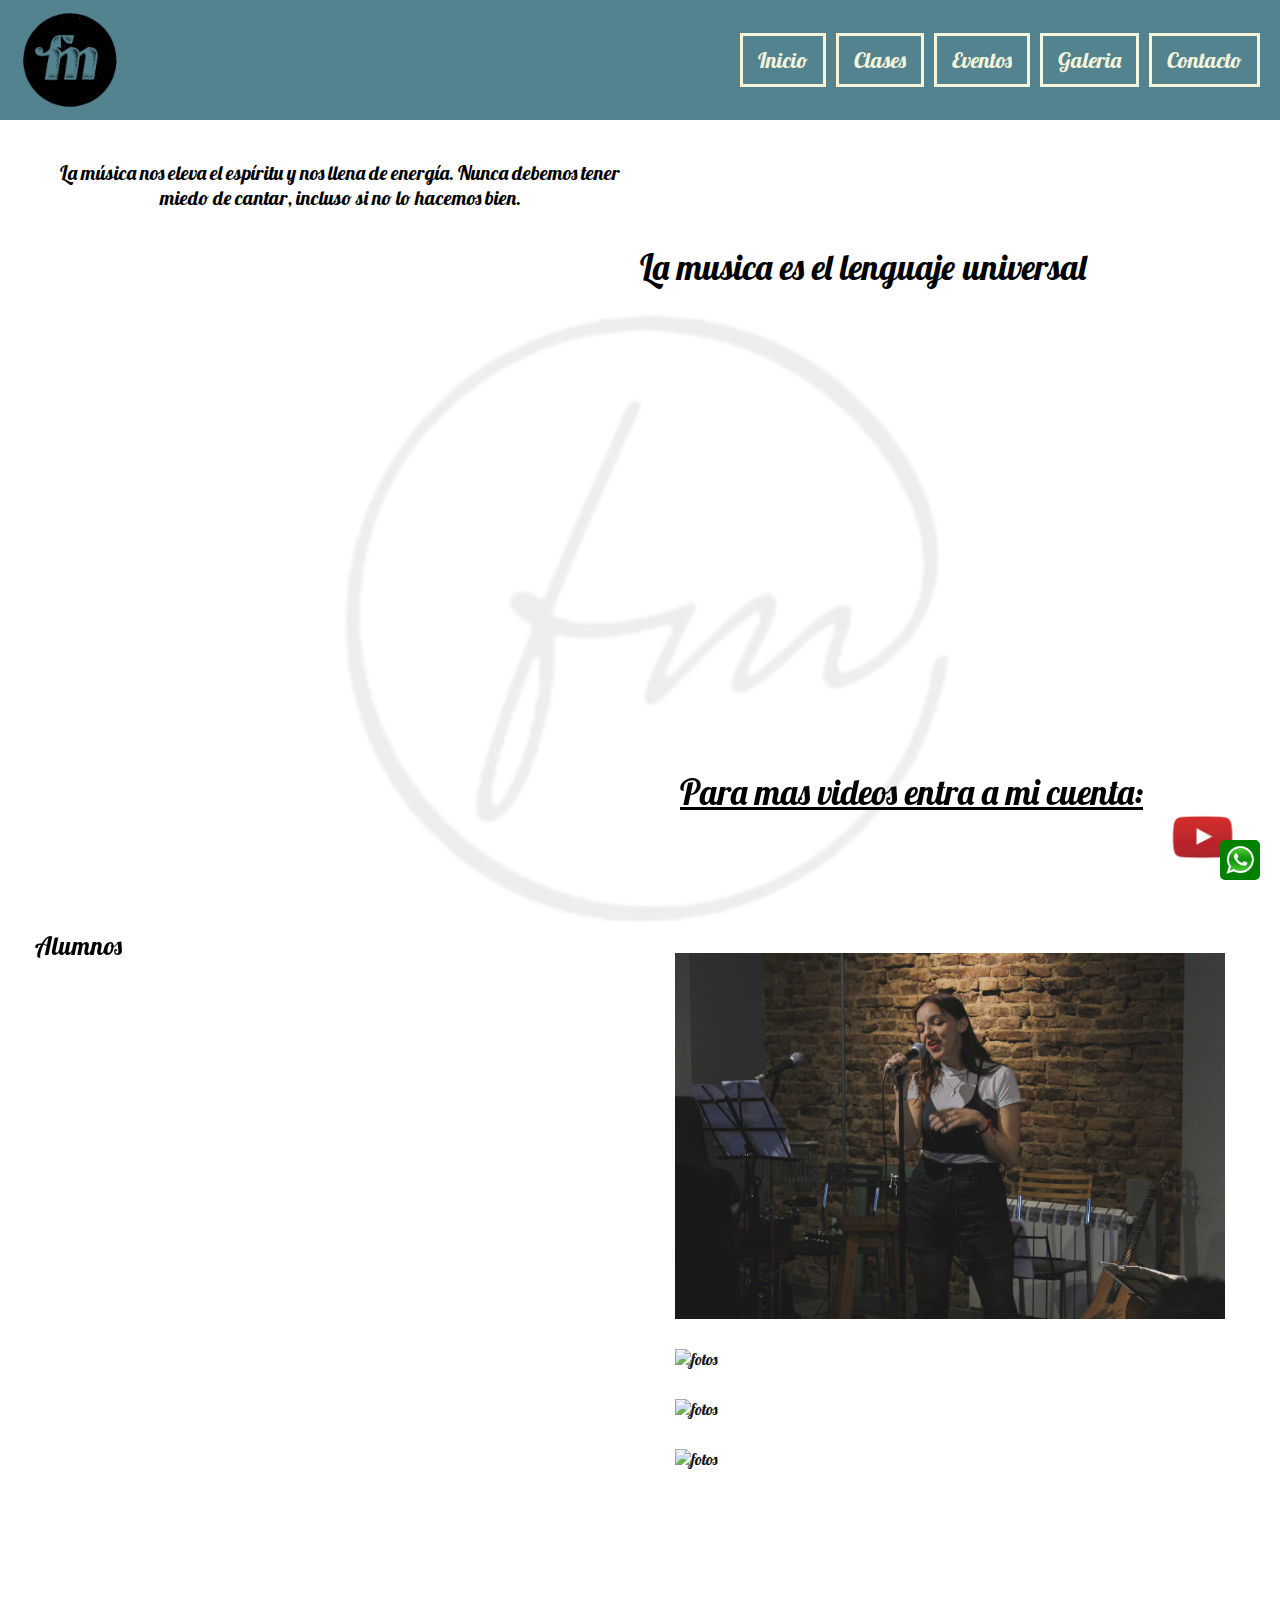
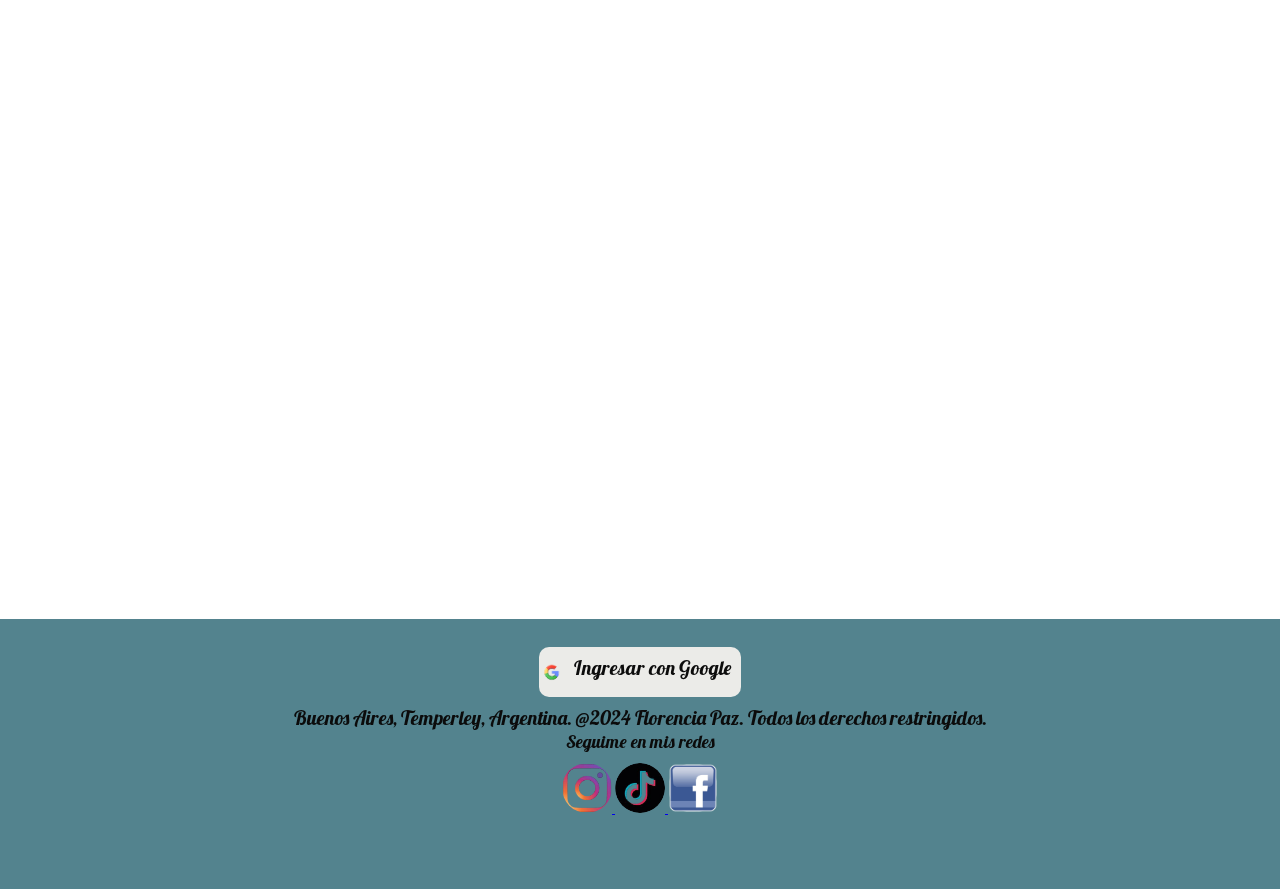
==== html/clases.html @ b3310f30 "46 c" ====
<!DOCTYPE html>
<html lang="en">
<head>
    <meta charset="UTF-8">
    <meta name="viewport" content="width=device-width, initial-scale=1.0">
    <title>Clases</title>


    <link rel="stylesheet" href="../ESTILO.CSS/clases.css">
</head>


<body>
  
  <header>
    <img class="logo" src="/IMG/FM_4B-removebg-preview.png"alt="flor logo">
      <nav class="navbar"> 
          <ul class="menu">
              <li class="menu__item menu__item1">
                <a href="../index.html">Inicio</a>
              </li>

              <li class="menu__item menu__item2">
                <a href="./clases.html">Clases</a>
              </li>

              <li class="menu__item menu__item3">
                <a href="./eventos.html">Eventos</a>
              </li>

              <li class="menu__item menu__item4">
                  <a href="./galeria.html">Galeria</a>

                </li> <li class="menu__item menu__item5">
                  <a href="./contacto.html">Contacto</a>
                </li>
              </ul>
          </nav>
      </header>
        
      <main>

        <section >
    
          <div class="contenedor">
        
          <div class= "imagenprincipal"></div>

            <h1>La musica es el lenguaje universal</h1>

              <p>La música nos eleva el espíritu y nos llena de energía. 
                Nunca debemos tener miedo de cantar, incluso si no lo hacemos bien.</p>

              <div class="video__muestra">
                <iframe width="560" height="315" src="https://www.youtube.com/embed/ASQddBr6Pmk?si=zXloRVK5Q-2uK5FN" title="YouTube video player" frameborder="0" allow="accelerometer; autoplay; clipboard-write; encrypted-media; gyroscope; picture-in-picture; web-share" referrerpolicy="strict-origin-when-cross-origin" allowfullscreen></iframe>
              
              </div>

             
   <div class="container">

    <h2>Para mas videos entra a mi cuenta:</h2>
            
    <div class="YouTube">
     <a href="https://www.youtube.com/@fmclasesdecanto/featured" target="_blank">
     <button class="boton-Youtube"></button>
     </a>
    </div>

  </div>
            
          </div>


          </section>

        
        
        <section class="grilla">

          <div class="contenedor">

          <h3> Alumnos </h3>
        
          <div class="container--mis__alumnos">

             
            <div class="imagenes">

             <img src="../IMG/aixa2.jpeg" alt="fotos" class="img__fotos">
             <img src="../IMG/valen.jpg" alt="fotos" class="img__fotos">
             <img src="../IMG/lucia.jpg" alt="fotos" class="img__fotos">
             <img src="../IMG/matias.jpg" alt="fotos" class="img__fotos">

            </div>
          </div>

           <div class="container--mis__alumnos__videos">
            <div class="videos">
              <div class="video-container">
              <div class="img__videos">
                <iframe width="560" height="315" src="https://www.youtube.com/embed/HGPaBazhuB4?si=P1a2d2wPRlMdmsF8" title="YouTube video player" frameborder="0" allow="accelerometer; autoplay; clipboard-write; encrypted-media; gyroscope; picture-in-picture; web-share" referrerpolicy="strict-origin-when-cross-origin" allowfullscreen></iframe>

                <iframe width="560" height="315" src="https://www.youtube.com/embed/2Givdd2tCBA?si=hlLXD5bysSJbJaVL" title="YouTube video player" frameborder="0" allow="accelerometer; autoplay; clipboard-write; encrypted-media; gyroscope; picture-in-picture; web-share" referrerpolicy="strict-origin-when-cross-origin" allowfullscreen></iframe>

                <iframe width="560" height="315" src="https://www.youtube.com/embed/RJ01NjWH8tw?si=4d7qN_1y_kcE-JVt" title="YouTube video player" frameborder="0" allow="accelerometer; autoplay; clipboard-write; encrypted-media; gyroscope; picture-in-picture; web-share" referrerpolicy="strict-origin-when-cross-origin" allowfullscreen></iframe>
                <iframe width="560" height="315" src="https://www.youtube.com/embed/MuwDTXpZIj0?si=IQK212VBG1YJFcg9" title="YouTube video player" frameborder="0" allow="accelerometer; autoplay; clipboard-write; encrypted-media; gyroscope; picture-in-picture; web-share" referrerpolicy="strict-origin-when-cross-origin" allowfullscreen></iframe>
              </div>
              </div>
            </div>
           </div>
         </div>
        </div>

        
        </section>


        <div class="whatsapp-button">
  
          <a href="https://api.whatsapp.com/send?phone=1131967110" target="_florencia"> </a>
       
       
         </div>


      </main>


        <footer class="pie">

            <button class="btn">
              <img src="../IMG/google-removebg-preview.png " alt="logo google">
              <h4>Ingresar con Google </h4>
            </button>
  
            <h5>Buenos Aires, Temperley, Argentina.
              @2024 Florencia Paz. Todos los derechos restringidos.</h5>

              <h6>Seguime en mis redes</h6>

            <div class="contenedor-redes-sociales">
              <div class=" redes sociales">
                  
                <button class="Instagram" >
                  <a href="https://www.instagram.com/fm.clasesdecanto/" target="_blank">
                  <img src="../IMG/instagram-removebg-preview.png" alt="Instagram" style="width: 50px;" height="50px;"class="icono-red-social">
                </button>
              </a>
                <button class="Tiktok">
                  <a href="https://www.tiktok.com/@fmflorenciam" target="_blank">
                  <img src="../IMG/tiktok-removebg-preview.png" alt="Tiktok" style="width: 50px;" height="50px;" class="icono-red-social">
                </button>
              </a>
                <button class="Facebook">
                  <a href="https://www.facebook.com/florenciamusica" target="_blank">
                  <img src="../IMG/Facebook-Logo-removebg-preview.png" alt="Facebook" style="width: 50px;" height="50px;"class="icono-red-social">
                </button>
              </a>
      
              </div>
            </div>
      
      
      
                    
            </footer>




</body>
</html>
---- ESTILO.CSS/clases.css ----
@import url("https://fonts.googleapis.com/css2?family=Abel&family=Barlow+Condensed:ital,wght@0,200;1,100;1,200&family=Lobster&display=swap");

* {
  margin: 0;
  padding: 0;
  box-sizing: border-box;

  font-family: "Lobster", sans-serif;
  font-weight: 400;
  font-style: normal;
}

header {
  background-color: #0c4f5fb4;
  display: flex;
  gap: 10px;
  grid-gap: 20px;
  justify-content: space-between;
  padding-inline: 10px;
  align-items: center;
}

.logo {
  width: 100px;
  margin-top: 10px;
  padding-block-end: 10px;
  margin-left: 10px;
}

.navbar {
  display: flex;
  margin-left: 30px;
}

.menu {
  list-style-type: none;
  padding: 10px;
  margin-left: 20px;
  display: flex;
  gap: 10px;
}

.menu__item a {
  color: beige;
  font-size: 22px;
  text-decoration: none;
  padding: 10px 15px;
  border: 3px solid beige;
  margin-block: 20px;
}

.menu__item a:hover {
  background-color: #0c4f5fb4;
}

.contenedor {
  position: relative;
  height: 100vh;
}
.imagenprincipal {
  background-image: url("../IMG/fm-removebg-preview.png");
  background-repeat: no-repeat;
  width: 100%;
  height: 100%;
  background-size: cover;
  background-position: center center;
  display: flex;
  justify-content: center;
  align-items: center;
  flex-direction: column;
  padding-inline: 200px;
  position: absolute;
  opacity: 0.07;
}

h1 {
  text-align: center;
  color: black;
  font-size: 35px;
  padding-top: 10px;
  position: absolute;
  left: 50%;
  margin-top: 70px;
  top: 5%;
}

p {
  text-align: center;
  color: black;
  font-size: 20px;
  position: relative;
  margin-top: 40px;
  margin-left: 40px;
}

.video__muestra {
  margin-left: 150px;
  position: absolute;
  left: 30%;
  margin-top: 150px;
  top: 13%;
}

.grilla {
  display: grid;
  grid-template-columns: 1fr 1fr;
  grid-template-rows: repeat(4 1fr);
  gap: 20px;
}

.contenedor {
  display: grid;
  grid-template-columns: 1fr 1fr;
  grid-template-rows: repeat(4 1fr);
  min-height: 100%;
  grid-template-areas:
    "fotos videos"
    "fotos videos"
    "fotos videos"
    "fotos videos";
  position: absolute;
  width: 100%;
}

.container--mis__alumnos,
.container--mis__alumnos__videos {
  display: grid;
  flex-direction: column;
  justify-content: center;
  align-items: center;
  height: 100vh;
  position: relative;
}

button.boton-Youtube {
  background-image: url("../IMG/youtube_PNG102354-removebg-preview.png");
  text-decoration: none;
  background-color: transparent;
  border: none;
  width: 70px;
  height: 50px;
  background-size: contain;
  background-repeat: no-repeat;
  top: 50%;
  left: 50%;
  z-index: 9999;
  position: relative;
  margin-bottom: 150px;
}
.container {
  position: absolute;
  transform: translate(-50% -50%);
  top: 50%;
  left: 50%;
  text-align: center;
}

button.boton-Youtube:hover {
  background-color: rgba(173, 119, 119, 0.723);
  border-radius: 13px;
}

h2 {
  font-size: 35px;
  text-decoration: underline;
  display: inline-block;
  margin-right: 60px;
  margin-top: 200px;
  margin-left: 40px;
}

.Fotos {
  grid-area: Fotos;
  background-image: url("../IMG/aixa.jpg");
  width: 100%;
  height: 100%;
}

.videos {
  grid-area: Videos;
  width: 100%;
  height: 100%;
  display: flex;
  flex-direction: column;
  align-self: flex-start;
  object-fit: cover;
  gap: 10px;
  position: relative;
}

h3 {
  display: flex;
  text-align: end;
  font-size: 25px;
  margin-left: 35px;
  position: relative;
  top: 90%;
}

.imagenes {
  display: flex;
  flex-direction: column;
  align-items: flex-end;
  gap: 10px;
  position: relative;
  object-fit: cover;
  top: 465px;
  height: 165px;
  width: 43vw;
}

.img__fotos {
  width: 100%;
  max-height: 41vh;
  object-fit: cover;
  opacity: 0.9;
  position: relative;
  margin-right: 10px;
  margin-bottom: 20px;
}

.img__videos {
  width: 100%;
  max-height: 90rem;
  opacity: 0.9;
  display: flex;
  flex-direction: column;
  justify-content: flex-end;
  align-items: flex-end;
  gap: 20px;
  padding-bottom: 70px;
}

.video-container {
  width: 100%;
  height: auto;
}

.whatsapp-button {
  position: fixed;
  bottom: 20px;
  right: 20px;
  width: 40px;
  height: 40px;
  background-color: green;
  color: beige;
  padding: 10px 20px;
  border-radius: 5px;
  text-decoration: none;
  z-index: 9999;
  background-image: url("../IMG/whatsapp-png-wazapp-logo-whats-whatsapp-logo-whatsapp-icon-2050-removebg-preview.png");
  background-size: cover;
  background-repeat: no-repeat;
  cursor: pointer;
  padding-bottom: 20px;
}

.whatsapp-button a {
  display: block;
  width: 20px;
  height: 20px;
  overflow: hidden;
}

.whatsapp-button img {
  width: 100%;
  height: 100%;
  border-radius: 50%;
  object-fit: cover;
}

.whatsapp-button:hover {
  background-color: darkgreen;
}

.pie {
  background-color: #0c4f5fb4;
  color: rgb(11, 11, 11);
  text-align: center;
  height: 30%;
  text-align: center;
  margin-bottom: 10px;
  margin-top: -21px;
  position: absolute;
  opacity: 100;
  z-index: 1000;
  transform: translate(-50% -50%);
  width: 100%;
  top: 140rem;
  padding-top: 20px;
}

.btn {
  display: inline-flex;
  justify-content: center;
  align-items: center;
  color: rgb(12, 12, 12);
  border: none;
  border-radius: 10px;
  font-size: 22px;
  text-decoration: none;
  margin: 8px 5px;
  background-color: rgb(235, 235, 232);
  padding-block-end: 0;
  height: 50px;
  padding-bottom: 10px;
}

h4 {
  text-align: center;
  font-size: 20px;
  bottom: 4px;
  right: 5px;
  margin-right: 10px;
}
.btn:hover {
  background-color: #0c4f5fb4;
}

.btn img {
  margin-right: 10px;
  width: 25px;
  height: 25px;
  margin-top: 10px;
}

.btn span {
  display: inline-block;
}

h5 {
  font-size: 20px;
}

h6 {
  font-size: 18px;
}

.contenedor-redes-sociales {
  margin-top: 10px;
}

.redes-sociales {
  margin-top: 10px;
}

.redes-sociales button {
  display: inline-block;
  margin-bottom: 20px;
  text-decoration: none;
  padding: 0%;
  background: transparent;
  border: none;
  width: 50px;
  height: 50px;
  overflow: hidden;
  position: relative;
}

.Instagram {
  background-image: url("../IMG/instagram-removebg-preview.png");
  display: inline-block;
  margin-bottom: 20px;
  text-decoration: none;
  padding: 0%;
  background: transparent;
  border: none;
  width: 50px;
  height: 50px;
  overflow: hidden;
  position: relative;
}

.Instagram:hover {
  background-color: beige;
}

.Tiktok {
  background-image: url("../IMG/tiktok-removebg-preview.png");
  display: inline-block;
  margin-bottom: 20px;
  text-decoration: none;
  padding: 0%;
  background: transparent;
  border: none;
  width: 50px;
  height: 50px;
  overflow: hidden;
  position: relative;
}

.Tiktok:hover {
  background-color: beige;
}

.Facebook {
  background-image: url("../IMG/Facebook-Logo-removebg-preview.png");
  display: inline-block;
  margin-bottom: 20px;
  text-decoration: none;
  padding: 0%;
  background-color: transparent;
  border: none;
  width: 50px;
  height: 50px;
  overflow: hidden;
  position: relative;
  background-size: contain;
  background-repeat: no-repeat;
}

.Facebook:hover {
  background-color: beige;
}

.redes-sociales button img {
  width: 100%;
  height: 100%;
  object-fit: cover;
  margin-bottom: 10px;
}

.icono-red-social {
  width: 50px;
  height: 50px;
  border-radius: 50%;
}
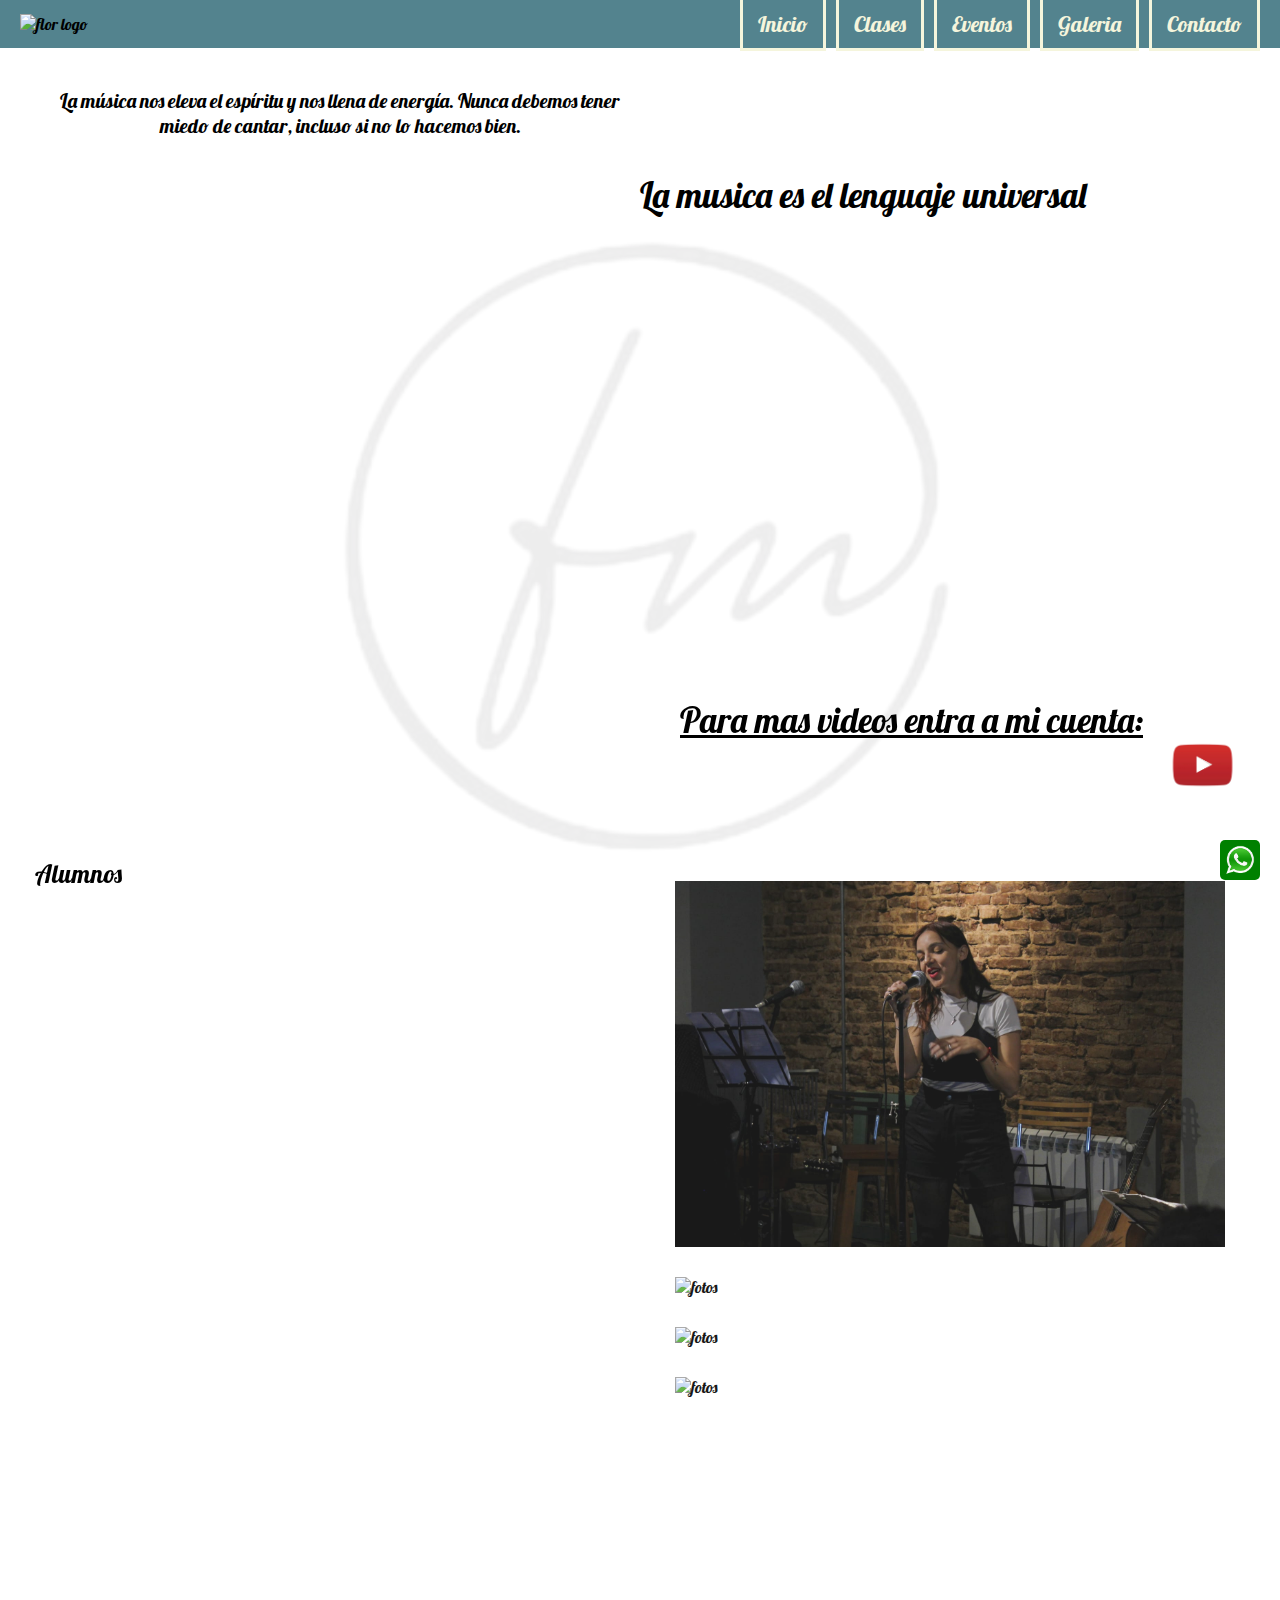
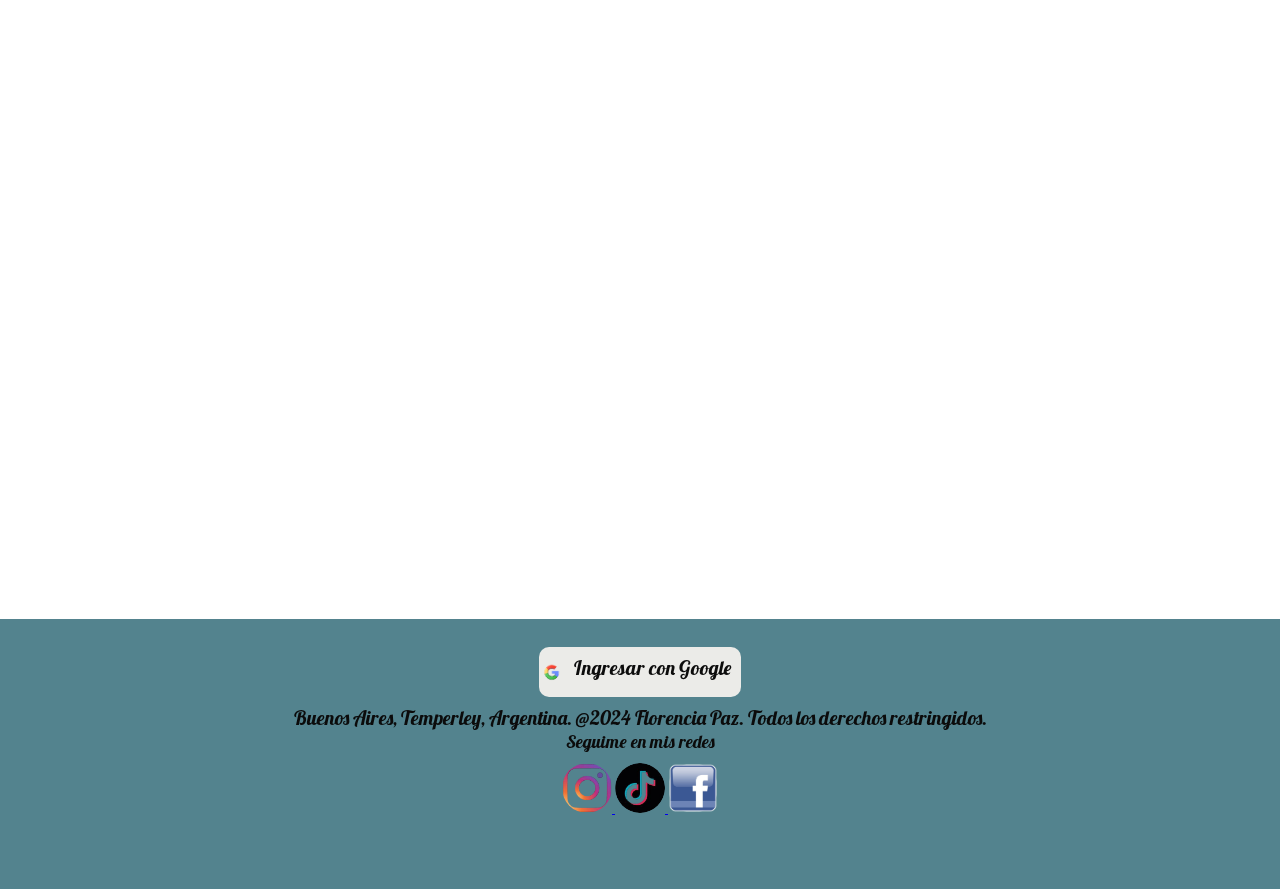
==== commit d0d6432c: "47 c" ====
--- a/html/clases.html
+++ b/html/clases.html
@@ -13,7 +13,7 @@
 <body>
   
   <header>
-    <img class="logo" src="/IMG/FM_4B-removebg-preview.png"alt="flor logo">
+    <img class="logo" src="./IMG/FM_4B-removebg-preview.png"alt="flor logo">
       <nav class="navbar"> 
           <ul class="menu">
               <li class="menu__item menu__item1">
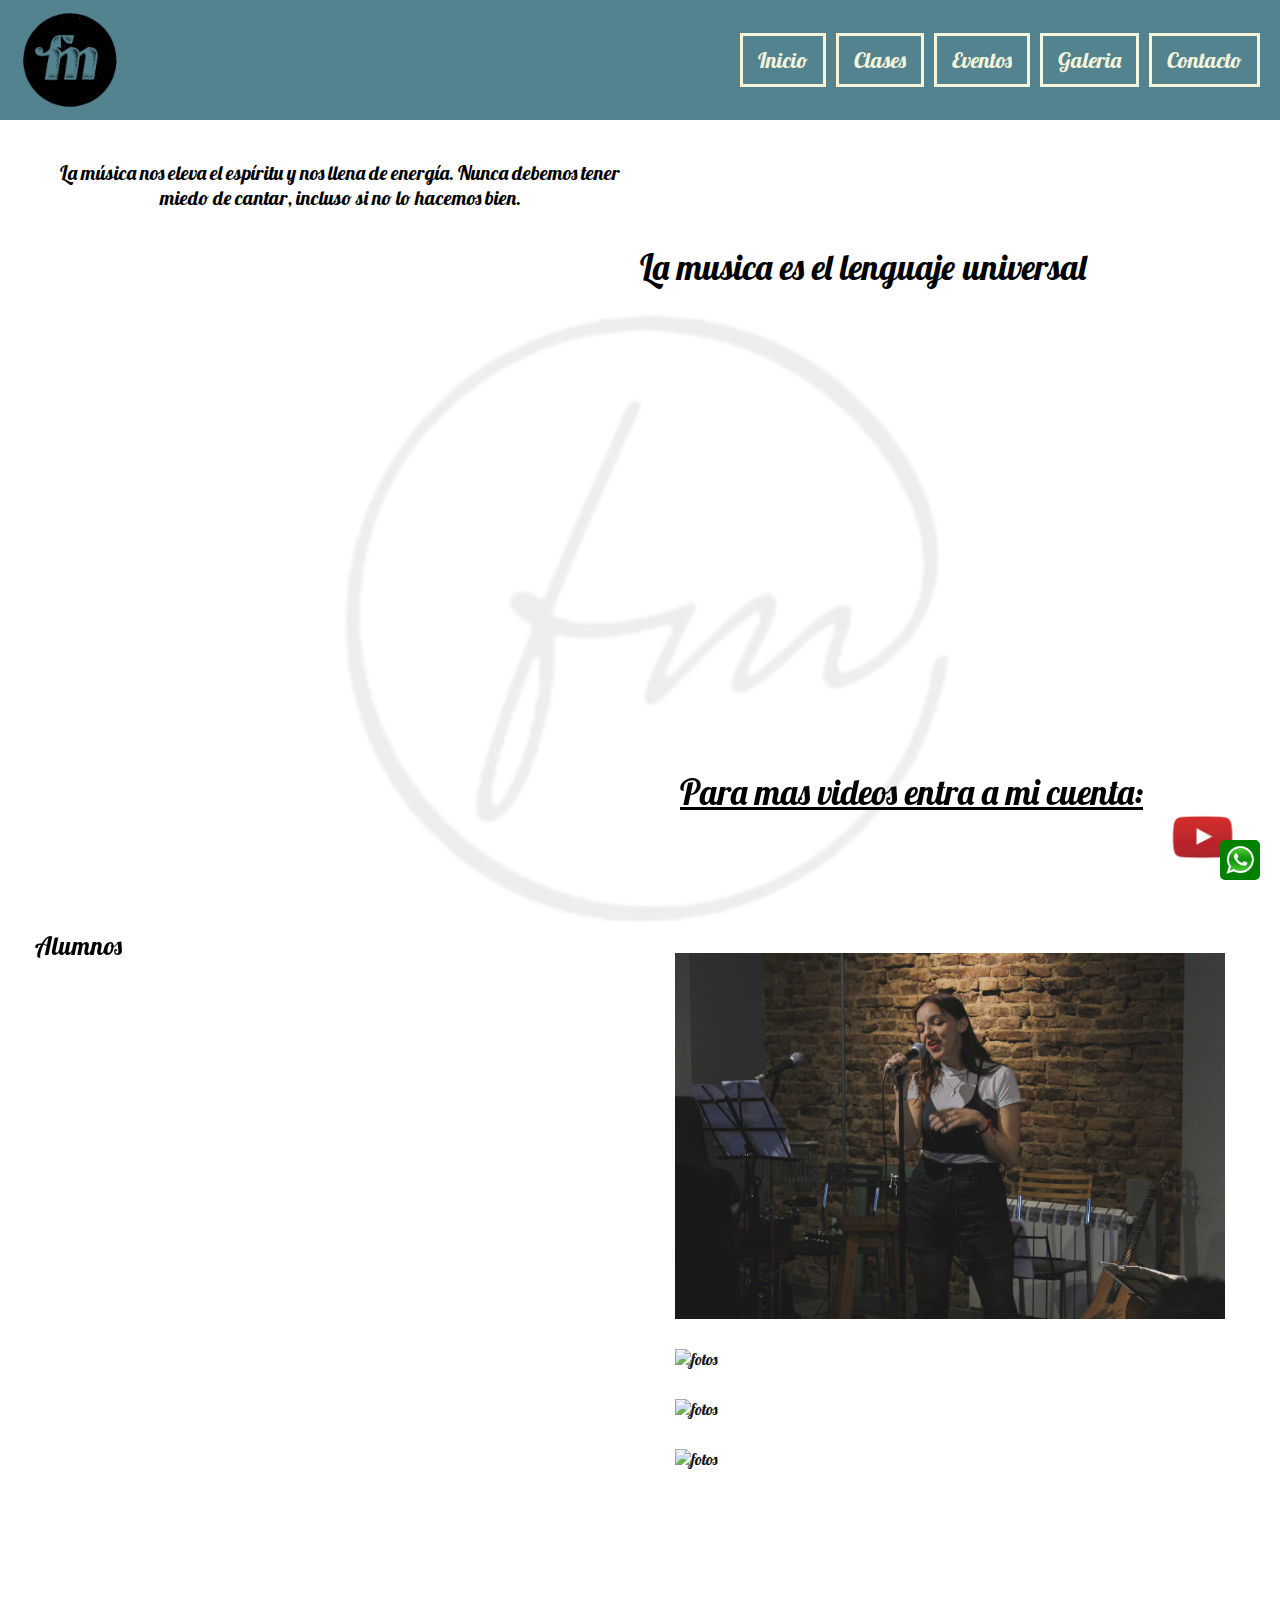
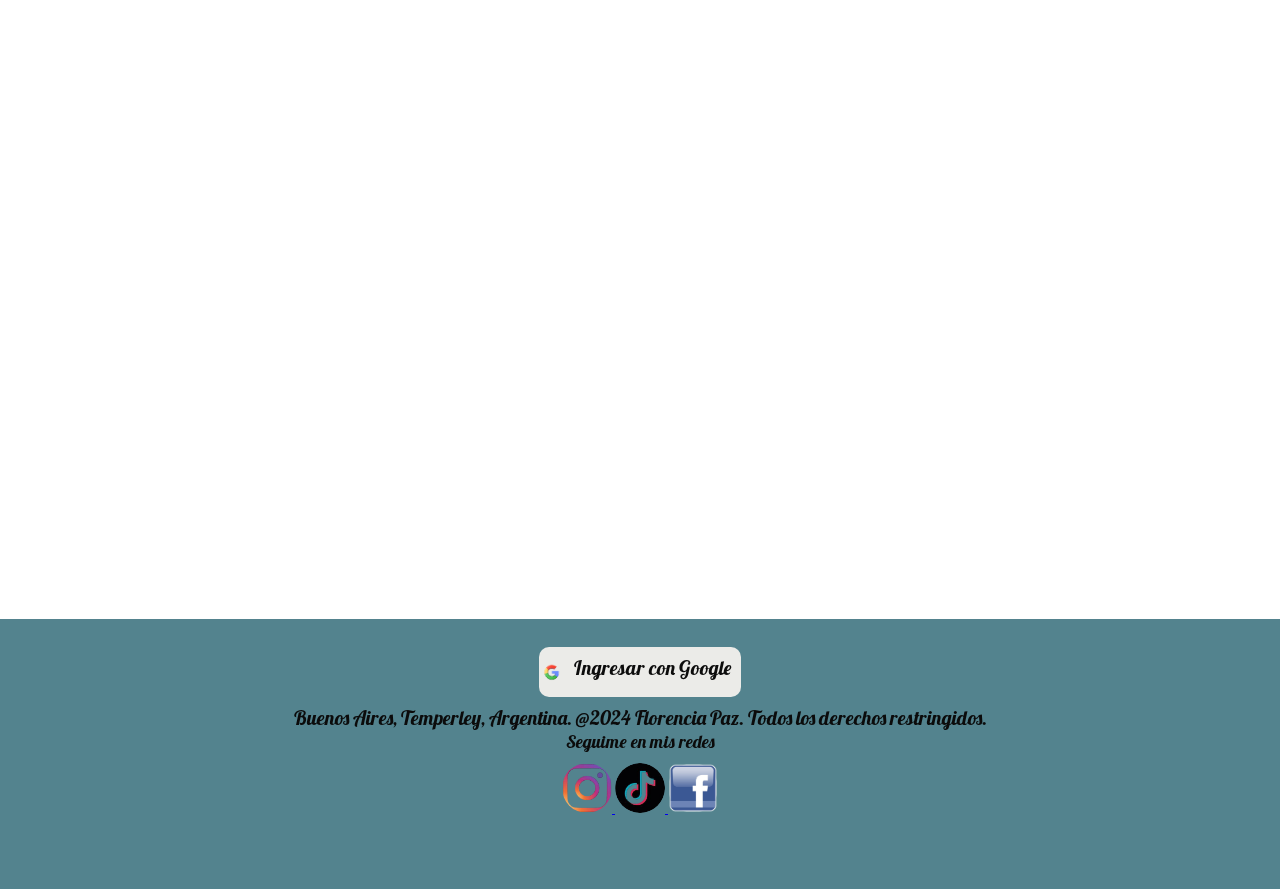
==== commit 3b8f1904: "47 c" ====
--- a/html/clases.html
+++ b/html/clases.html
@@ -13,7 +13,7 @@
 <body>
   
   <header>
-    <img class="logo" src="./IMG/FM_4B-removebg-preview.png"alt="flor logo">
+    <img class="logo" src="../IMG/FM_4B-removebg-preview.png"alt="flor logo">
       <nav class="navbar"> 
           <ul class="menu">
               <li class="menu__item menu__item1">
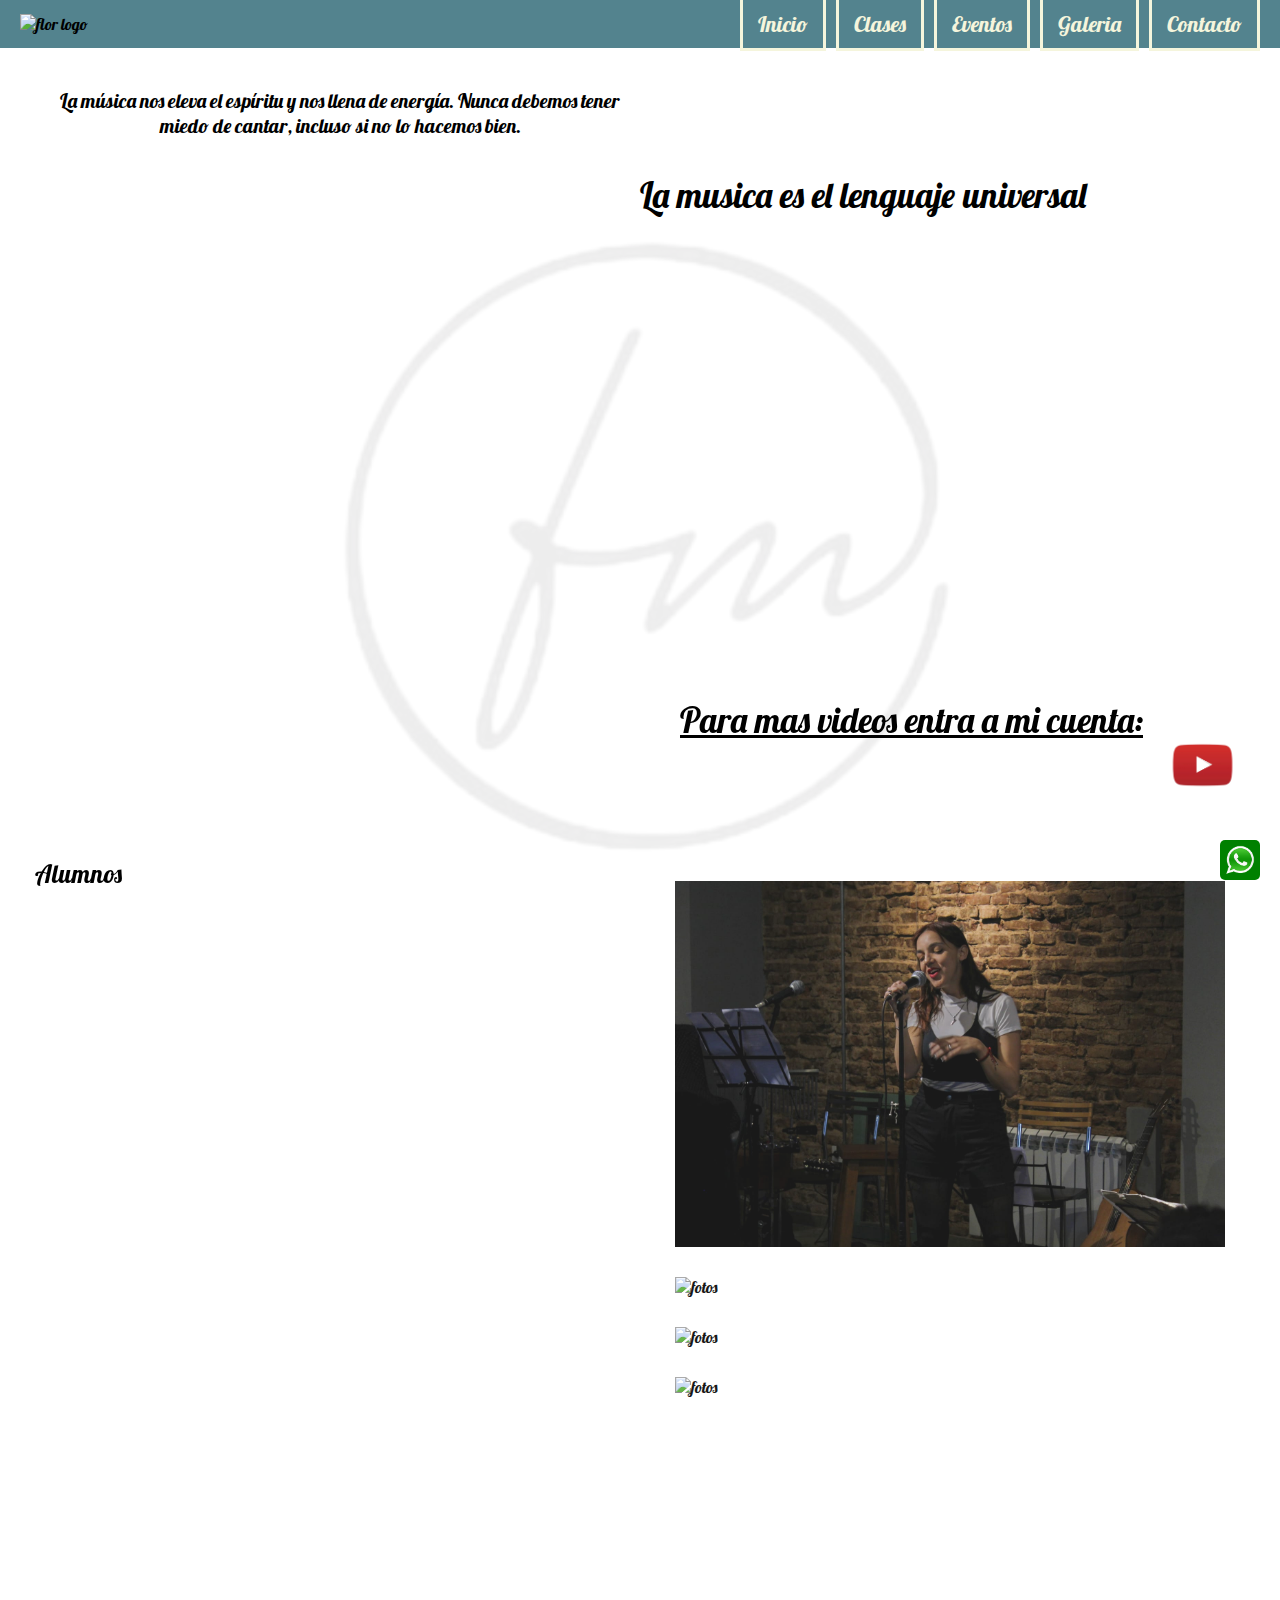
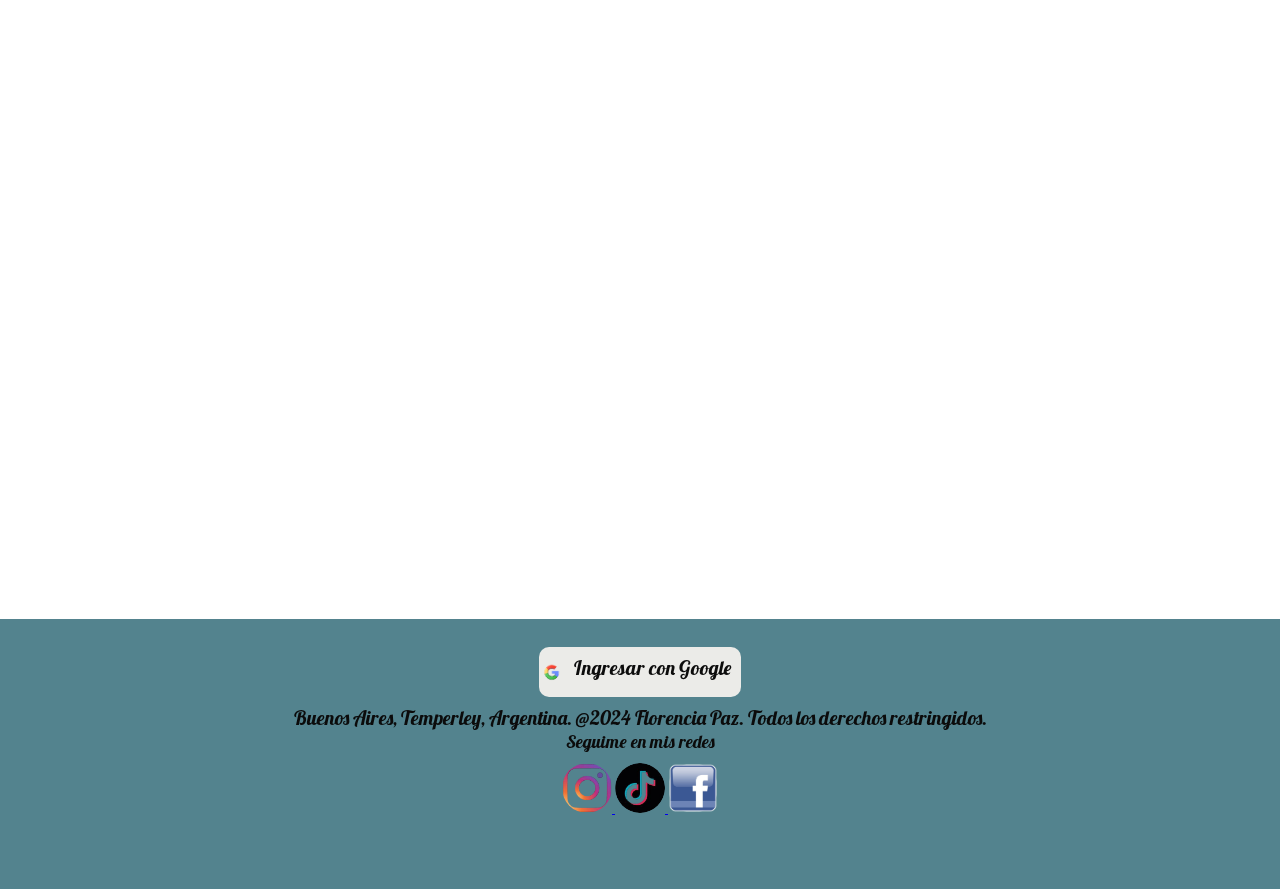
==== commit fa2331d2: "48 c" ====
--- a/html/clases.html
+++ b/html/clases.html
@@ -13,7 +13,7 @@
 <body>
   
   <header>
-    <img class="logo" src="../IMG/FM_4B-removebg-preview.png"alt="flor logo">
+    <img class="logo" src="../FM_4B-removebg-preview.png"alt="flor logo">
       <nav class="navbar"> 
           <ul class="menu">
               <li class="menu__item menu__item1">
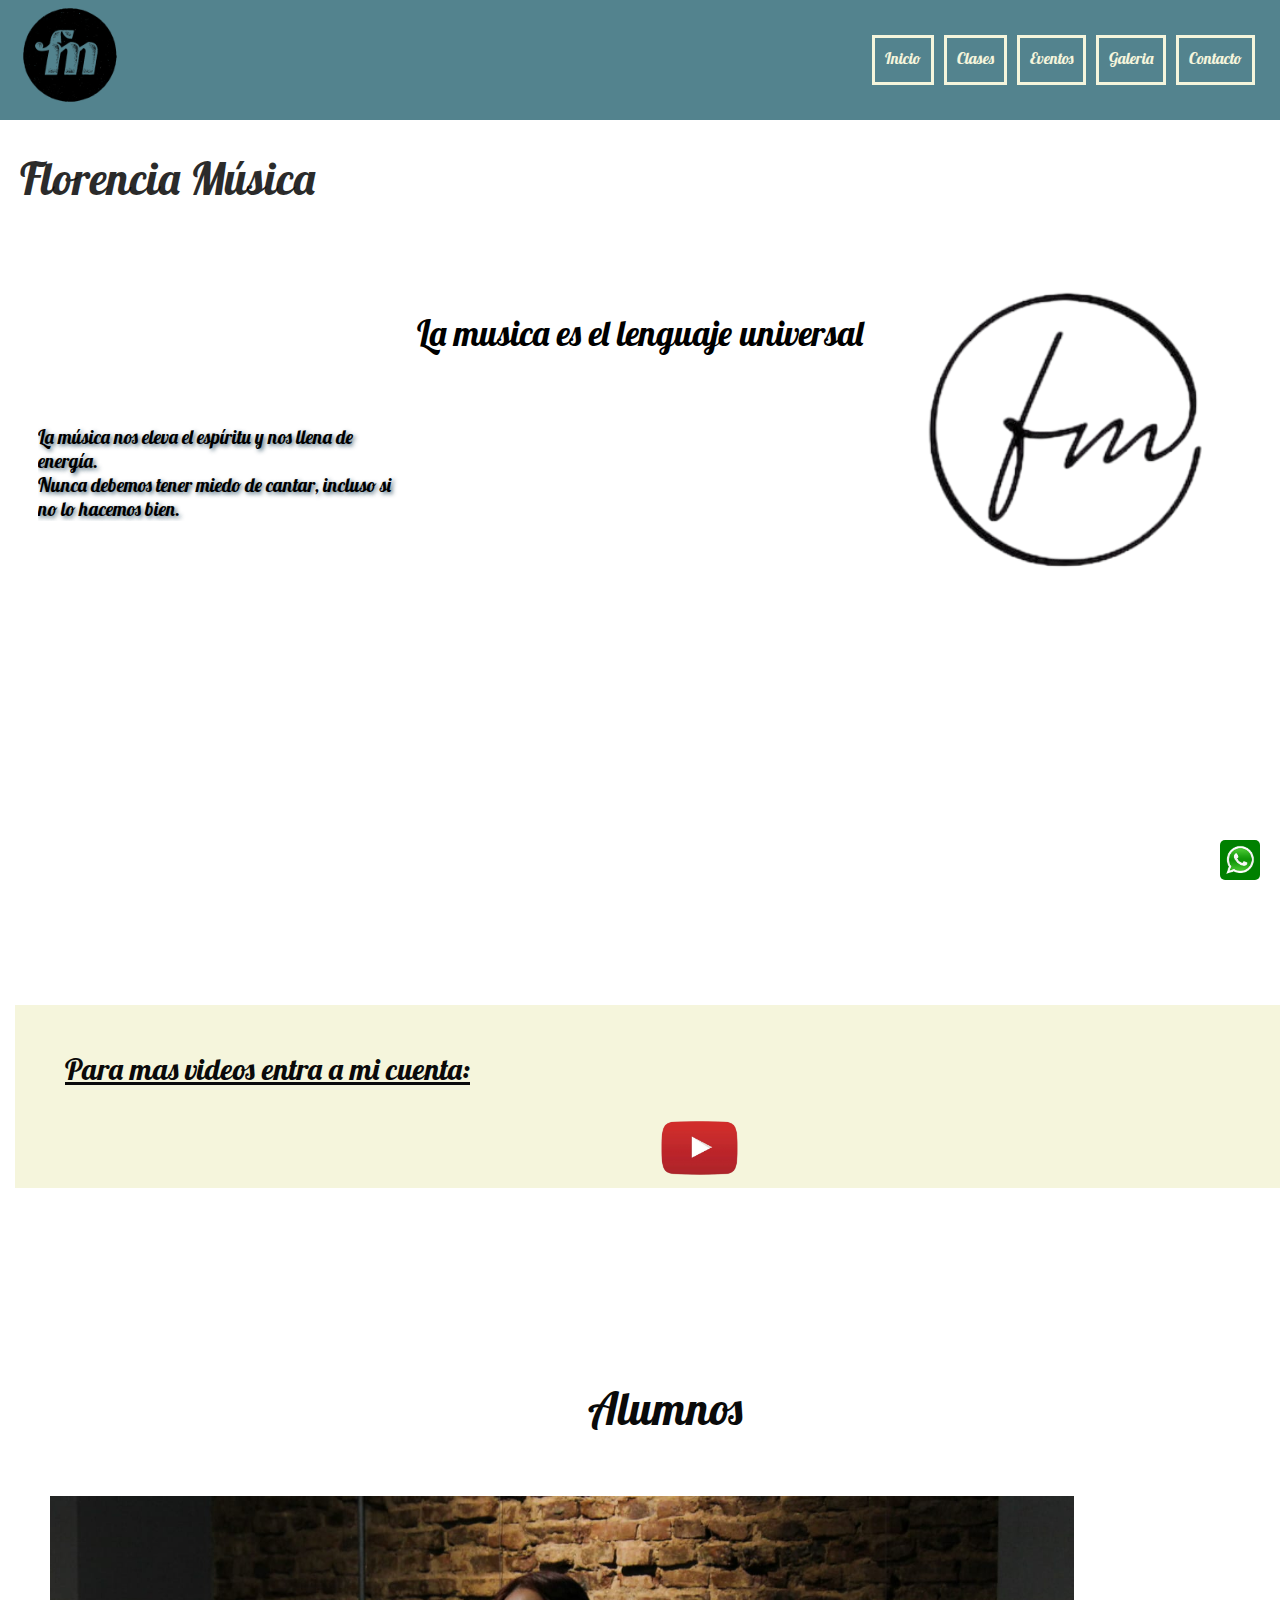
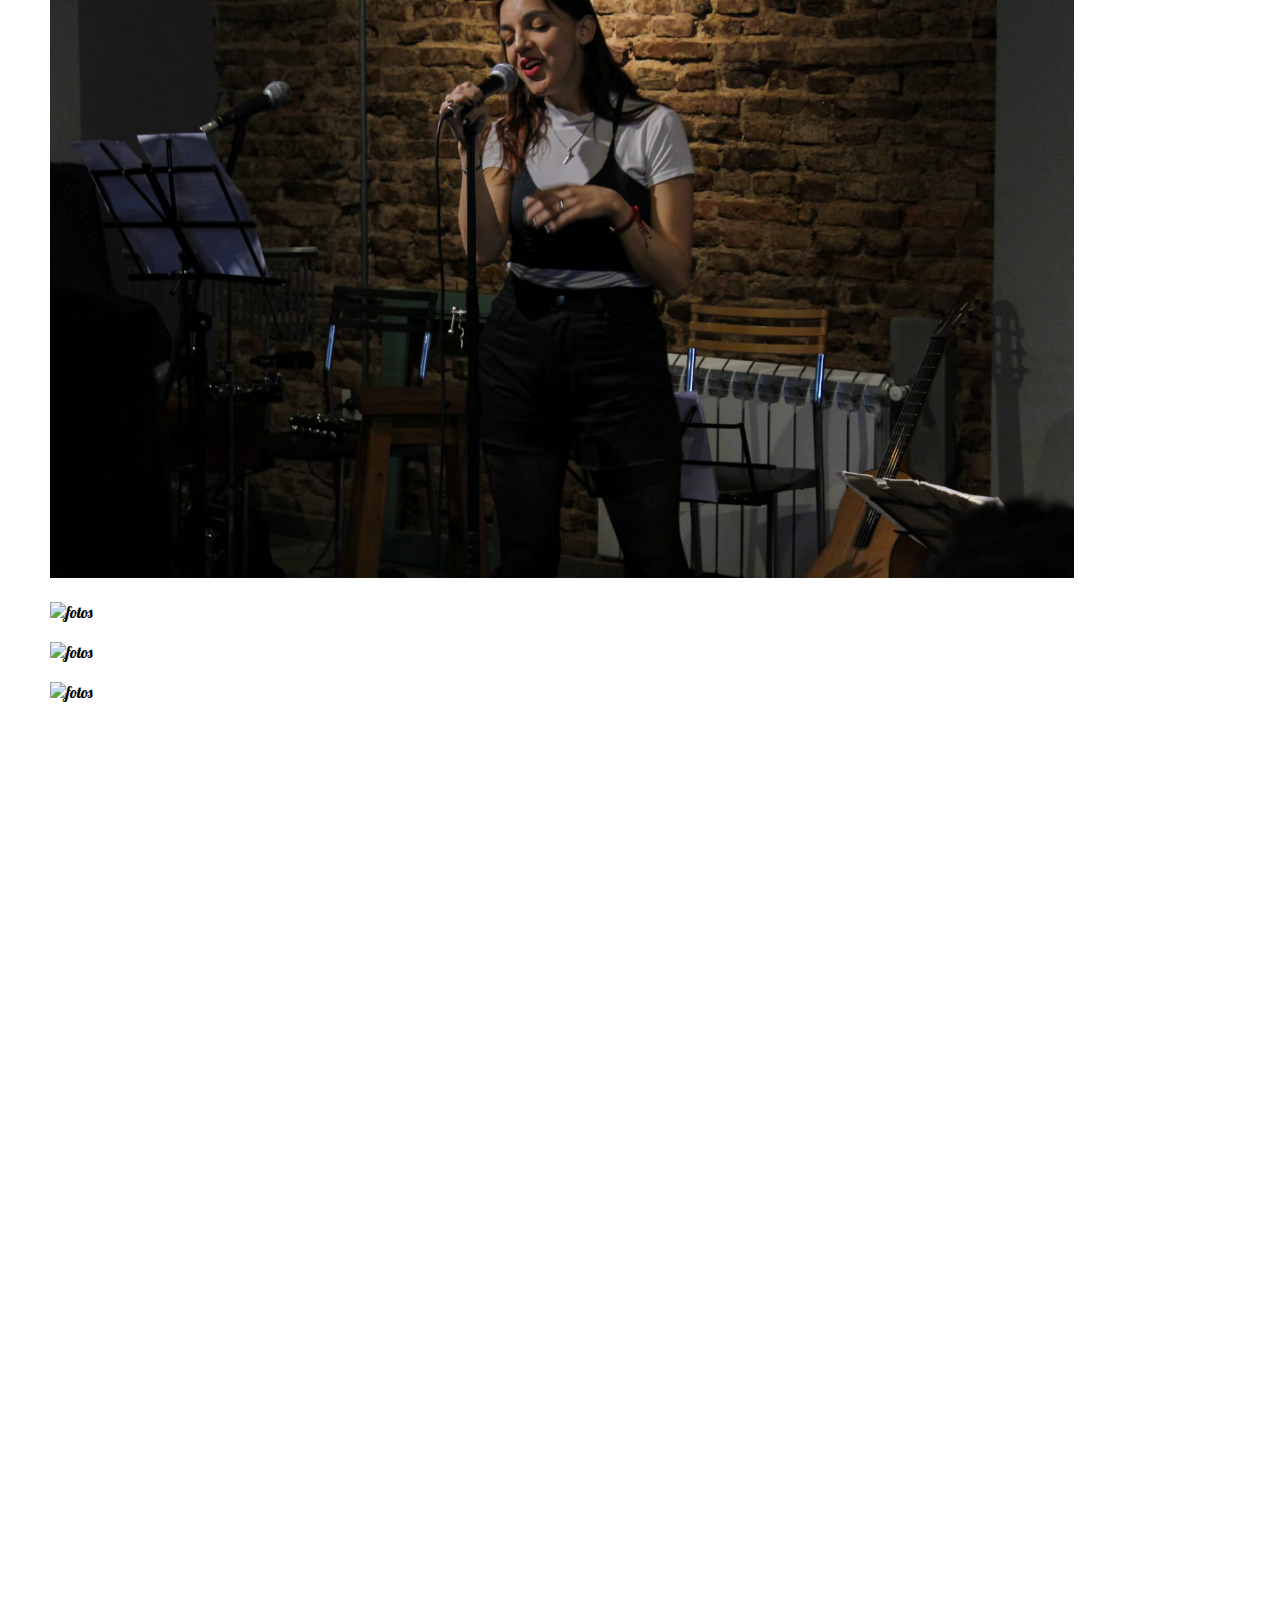
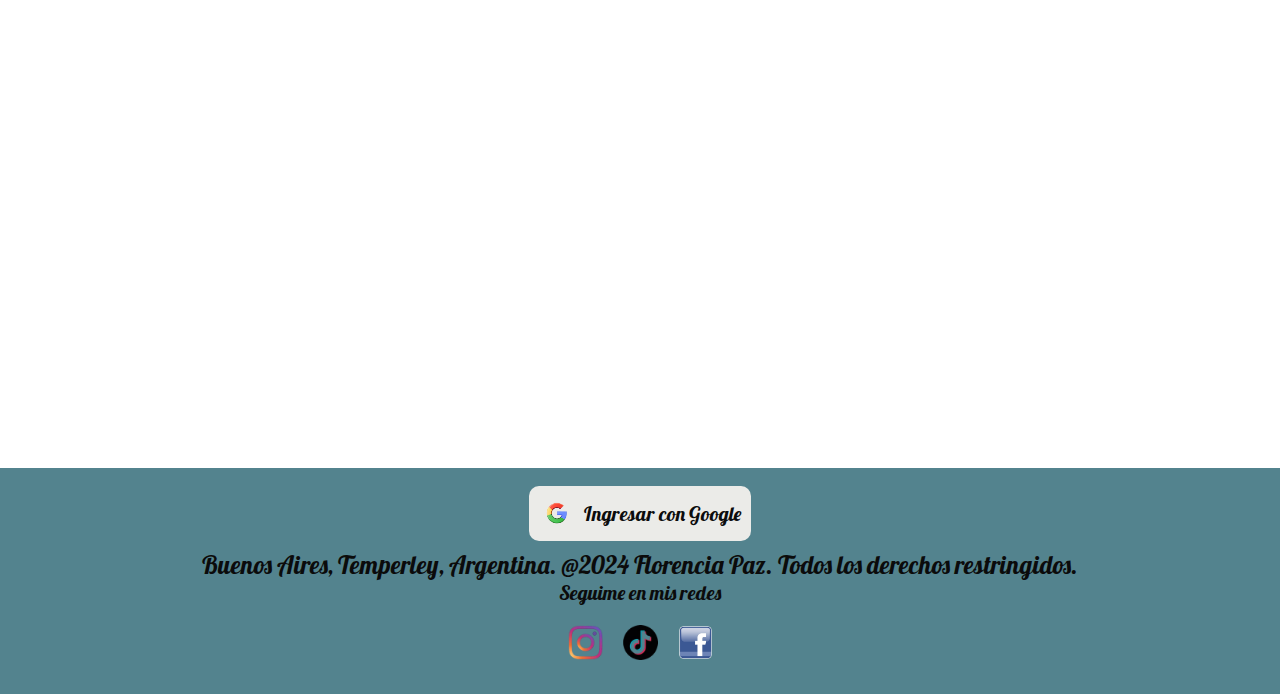
==== commit 38872af5: "49 c" ====
--- a/html/clases.html
+++ b/html/clases.html
@@ -13,53 +13,36 @@
 <body>
   
   <header>
-    <img class="logo" src="../FM_4B-removebg-preview.png"alt="flor logo">
-      <nav class="navbar"> 
-          <ul class="menu">
-              <li class="menu__item menu__item1">
-                <a href="../index.html">Inicio</a>
-              </li>
+    <img class="logo" src="../IMG/FM_4B-removebg-preview.png" alt="flor logo">
+        
+    <nav class="navbar"> 
+      
+      <a href="../index.html">Inicio</a>
+      <a href="./clases.html">Clases</a>
+      <a href="./eventos.html">Eventos</a>
+      <a href="./galeria.html">Galeria</a>
+      <a href="./contacto.html">Contacto</a>
+    </nav>
+  </header>
+        
+  <main>
+         
+    <h1>Florencia Música</h1>
 
-              <li class="menu__item menu__item2">
-                <a href="./clases.html">Clases</a>
-              </li>
-
-              <li class="menu__item menu__item3">
-                <a href="./eventos.html">Eventos</a>
-              </li>
-
-              <li class="menu__item menu__item4">
-                  <a href="./galeria.html">Galeria</a>
-
-                </li> <li class="menu__item menu__item5">
-                  <a href="./contacto.html">Contacto</a>
-                </li>
-              </ul>
-          </nav>
-      </header>
-        
-      <main>
-
-        <section >
-    
-          <div class="contenedor">
-        
-          <div class= "imagenprincipal"></div>
-
-            <h1>La musica es el lenguaje universal</h1>
+            <h2>La musica es el lenguaje universal</h2>
 
               <p>La música nos eleva el espíritu y nos llena de energía. 
                 Nunca debemos tener miedo de cantar, incluso si no lo hacemos bien.</p>
 
-              <div class="video__muestra">
+              <section class="video__muestra">
                 <iframe width="560" height="315" src="https://www.youtube.com/embed/ASQddBr6Pmk?si=zXloRVK5Q-2uK5FN" title="YouTube video player" frameborder="0" allow="accelerometer; autoplay; clipboard-write; encrypted-media; gyroscope; picture-in-picture; web-share" referrerpolicy="strict-origin-when-cross-origin" allowfullscreen></iframe>
               
-              </div>
+              </section>
 
              
-   <div class="container">
+   <section class="container">
 
-    <h2>Para mas videos entra a mi cuenta:</h2>
+    <h3>Para mas videos entra a mi cuenta:</h3>
             
     <div class="YouTube">
      <a href="https://www.youtube.com/@fmclasesdecanto/featured" target="_blank">
@@ -67,104 +50,70 @@
      </a>
     </div>
 
-  </div>
+   </section>
             
-          </div>
-
-
-          </section>
+          
 
         
-        
-        <section class="grilla">
+        <article>
 
-          <div class="contenedor">
-
-          <h3> Alumnos </h3>
-        
-          <div class="container--mis__alumnos">
-
-             
-            <div class="imagenes">
-
-             <img src="../IMG/aixa2.jpeg" alt="fotos" class="img__fotos">
-             <img src="../IMG/valen.jpg" alt="fotos" class="img__fotos">
-             <img src="../IMG/lucia.jpg" alt="fotos" class="img__fotos">
-             <img src="../IMG/matias.jpg" alt="fotos" class="img__fotos">
-
-            </div>
-          </div>
-
-           <div class="container--mis__alumnos__videos">
-            <div class="videos">
-              <div class="video-container">
-              <div class="img__videos">
-                <iframe width="560" height="315" src="https://www.youtube.com/embed/HGPaBazhuB4?si=P1a2d2wPRlMdmsF8" title="YouTube video player" frameborder="0" allow="accelerometer; autoplay; clipboard-write; encrypted-media; gyroscope; picture-in-picture; web-share" referrerpolicy="strict-origin-when-cross-origin" allowfullscreen></iframe>
-
-                <iframe width="560" height="315" src="https://www.youtube.com/embed/2Givdd2tCBA?si=hlLXD5bysSJbJaVL" title="YouTube video player" frameborder="0" allow="accelerometer; autoplay; clipboard-write; encrypted-media; gyroscope; picture-in-picture; web-share" referrerpolicy="strict-origin-when-cross-origin" allowfullscreen></iframe>
-
-                <iframe width="560" height="315" src="https://www.youtube.com/embed/RJ01NjWH8tw?si=4d7qN_1y_kcE-JVt" title="YouTube video player" frameborder="0" allow="accelerometer; autoplay; clipboard-write; encrypted-media; gyroscope; picture-in-picture; web-share" referrerpolicy="strict-origin-when-cross-origin" allowfullscreen></iframe>
-                <iframe width="560" height="315" src="https://www.youtube.com/embed/MuwDTXpZIj0?si=IQK212VBG1YJFcg9" title="YouTube video player" frameborder="0" allow="accelerometer; autoplay; clipboard-write; encrypted-media; gyroscope; picture-in-picture; web-share" referrerpolicy="strict-origin-when-cross-origin" allowfullscreen></iframe>
-              </div>
-              </div>
-            </div>
-           </div>
-         </div>
-        </div>
+          <h4> Alumnos </h4>
 
         
-        </section>
+             <img src="../IMG/aixa2.jpeg" alt="fotos">
+             <img src="../IMG/valen.jpg" alt="fotos" >
+             <img src="../IMG/lucia.jpg" alt="fotos">
+             <img src="../IMG/matias.jpg" alt="fotos" >
 
+            </section>
 
-        <div class="whatsapp-button">
-  
-          <a href="https://api.whatsapp.com/send?phone=1131967110" target="_florencia"> </a>
-       
-       
-         </div>
+            
 
+            <iframe width="560" height="315" src="https://www.youtube.com/embed/HGPaBazhuB4?si=P1a2d2wPRlMdmsF8" title="YouTube video player" frameborder="0" allow="accelerometer; autoplay; clipboard-write; encrypted-media; gyroscope; picture-in-picture; web-share" referrerpolicy="strict-origin-when-cross-origin" allowfullscreen></iframe>
+            <iframe width="560" height="315" src="https://www.youtube.com/embed/2Givdd2tCBA?si=hlLXD5bysSJbJaVL" title="YouTube video player" frameborder="0" allow="accelerometer; autoplay; clipboard-write; encrypted-media; gyroscope; picture-in-picture; web-share" referrerpolicy="strict-origin-when-cross-origin" allowfullscreen></iframe>
+            <iframe width="560" height="315" src="https://www.youtube.com/embed/RJ01NjWH8tw?si=4d7qN_1y_kcE-JVt" title="YouTube video player" frameborder="0" allow="accelerometer; autoplay; clipboard-write; encrypted-media; gyroscope; picture-in-picture; web-share" referrerpolicy="strict-origin-when-cross-origin" allowfullscreen></iframe>
+            <iframe width="560" height="315" src="https://www.youtube.com/embed/MuwDTXpZIj0?si=IQK212VBG1YJFcg9" title="YouTube video player" frameborder="0" allow="accelerometer; autoplay; clipboard-write; encrypted-media; gyroscope; picture-in-picture; web-share" referrerpolicy="strict-origin-when-cross-origin" allowfullscreen></iframe>
+            
+
+        
+        </article>
 
       </main>
 
 
-        <footer class="pie">
+      <footer>
 
-            <button class="btn">
-              <img src="../IMG/google-removebg-preview.png " alt="logo google">
-              <h4>Ingresar con Google </h4>
-            </button>
-  
-            <h5>Buenos Aires, Temperley, Argentina.
-              @2024 Florencia Paz. Todos los derechos restringidos.</h5>
-
-              <h6>Seguime en mis redes</h6>
-
-            <div class="contenedor-redes-sociales">
-              <div class=" redes sociales">
-                  
-                <button class="Instagram" >
-                  <a href="https://www.instagram.com/fm.clasesdecanto/" target="_blank">
-                  <img src="../IMG/instagram-removebg-preview.png" alt="Instagram" style="width: 50px;" height="50px;"class="icono-red-social">
-                </button>
-              </a>
-                <button class="Tiktok">
-                  <a href="https://www.tiktok.com/@fmflorenciam" target="_blank">
-                  <img src="../IMG/tiktok-removebg-preview.png" alt="Tiktok" style="width: 50px;" height="50px;" class="icono-red-social">
-                </button>
-              </a>
-                <button class="Facebook">
-                  <a href="https://www.facebook.com/florenciamusica" target="_blank">
-                  <img src="../IMG/Facebook-Logo-removebg-preview.png" alt="Facebook" style="width: 50px;" height="50px;"class="icono-red-social">
-                </button>
-              </a>
+        <button class="btn">
+        <img src="../IMG/google-removebg-preview.png" alt="logo google">
+        <h5>Ingresar con Google </h5>
+        </button>
       
-              </div>
-            </div>
+        <h6>Buenos Aires, Temperley, Argentina.
+        @2024 Florencia Paz. Todos los derechos restringidos.</h6>
+      
+        <h7>Seguime en mis redes</h7>
       
       
       
-                    
-            </footer>
+        <div class="contenedor-redes-sociales">
+          <a href="https://www.instagram.com/fm.clasesdecanto/" target="_blank">
+            <img src="../IMG/instagram-removebg-preview.png" alt="Instagram" class="icono-red-social">
+          </a>
+      
+          <a href="https://www.tiktok.com/@fmflorenciam" target="_blank">
+            <img src="../IMG/tiktok-removebg-preview.png" alt="Tiktok" class="icono-red-social">
+          </a>
+          
+          <a href="https://www.facebook.com/florenciamusica" target="_blank">
+            <img src="../IMG/Facebook-Logo-removebg-preview.png" alt="Facebook" class="icono-red-social">
+          </a>
+        </div>
+        
+        <div class="whatsapp-button">
+          <a href="https://api.whatsapp.com/send?phone=1131967110" target="_florencia"> </a>
+        </div>
+      
+      </footer>
 
 
 
--- a/ESTILO.CSS/clases.css
+++ b/ESTILO.CSS/clases.css
@@ -10,14 +10,25 @@
   font-style: normal;
 }
 
+body {
+  max-width: 1600px;
+  margin: auto;
+  overflow-x: hidden;
+  
+}
+
 header {
   background-color: #0c4f5fb4;
   display: flex;
-  gap: 10px;
+  gap: 20px;
   grid-gap: 20px;
   justify-content: space-between;
   padding-inline: 10px;
+  max-height: 120px;
   align-items: center;
+  max-width:100%;
+  min-width: 300px;
+  overflow-x: hidden;
 }
 
 .logo {
@@ -29,130 +40,112 @@
 
 .navbar {
   display: flex;
-  margin-left: 30px;
-}
-
-.menu {
-  list-style-type: none;
-  padding: 10px;
   margin-left: 20px;
-  display: flex;
-  gap: 10px;
-}
-
-.menu__item a {
+  padding-right: 10px;
+  height: 60px;
+  
+}
+
+.navbar a {
+  display: block;
   color: beige;
-  font-size: 22px;
+  font-size: 100%;
   text-decoration: none;
-  padding: 10px 15px;
+  padding: 10px 10px;
   border: 3px solid beige;
-  margin-block: 20px;
-}
-
-.menu__item a:hover {
+  margin: 5px 5px;
+
+
+}
+
+.navbar a:hover {
   background-color: #0c4f5fb4;
 }
 
-.contenedor {
-  position: relative;
-  height: 100vh;
-}
-.imagenprincipal {
+main {
   background-image: url("../IMG/fm-removebg-preview.png");
   background-repeat: no-repeat;
-  width: 100%;
-  height: 100%;
-  background-size: cover;
-  background-position: center center;
-  display: flex;
-  justify-content: center;
-  align-items: center;
-  flex-direction: column;
-  padding-inline: 200px;
-  position: absolute;
-  opacity: 0.07;
-}
-
-h1 {
+  background-size: 45%;
+  background-position-x: 110%;
+  min-width: 300px;
+  max-width: 1500px;
+  overflow-x: hidden;
+  
+}
+
+main h1 {
+  color: #040404d8;
+  text-align: left;
+  justify-content: right;
+  font-size: 45px;
+  margin-bottom: 20px;
+  margin-top: 30px;
+  padding-left: 20px;
+
+}
+
+h2 {
   text-align: center;
   color: black;
   font-size: 35px;
-  padding-top: 10px;
-  position: absolute;
+  padding-top: 25px;
   left: 50%;
-  margin-top: 70px;
-  top: 5%;
-}
+  margin-top: 80px;
+
+  }
 
 p {
-  text-align: center;
-  color: black;
-  font-size: 20px;
-  position: relative;
-  margin-top: 40px;
-  margin-left: 40px;
-}
+  font-size: 1.2em;
+  justify-content: right;
+  align-items: right;
+  white-space: pre-line;
+  margin-left: 3%;
+  padding-top: 70px;
+  width: 29%;
+  min-width: 300px;
+  text-shadow: 2px 2px 4px rgba(62, 93, 111, 0.893);
+  overflow-x: hidden;
+}
+
+
 
 .video__muestra {
+  display: block;
+  width: 100%;
+  max-width: 50%;
   margin-left: 150px;
-  position: absolute;
-  left: 30%;
+  left: 50%;
   margin-top: 150px;
-  top: 13%;
-}
-
-.grilla {
-  display: grid;
-  grid-template-columns: 1fr 1fr;
-  grid-template-rows: repeat(4 1fr);
-  gap: 20px;
-}
-
-.contenedor {
-  display: grid;
-  grid-template-columns: 1fr 1fr;
-  grid-template-rows: repeat(4 1fr);
-  min-height: 100%;
-  grid-template-areas:
-    "fotos videos"
-    "fotos videos"
-    "fotos videos"
-    "fotos videos";
-  position: absolute;
-  width: 100%;
-}
-
-.container--mis__alumnos,
-.container--mis__alumnos__videos {
-  display: grid;
-  flex-direction: column;
-  justify-content: center;
-  align-items: center;
-  height: 100vh;
-  position: relative;
-}
+  margin-bottom: 15px;
+  
+}
+
+
+.container {
+  display:block;
+  width: 100%;
+  background-color: beige;
+  margin-left: 15px;
+  padding-bottom: px;
+  padding-top: 5px;
+}
+
 
 button.boton-Youtube {
   background-image: url("../IMG/youtube_PNG102354-removebg-preview.png");
   text-decoration: none;
   background-color: transparent;
   border: none;
-  width: 70px;
-  height: 50px;
+  width: 90px;
+  height: 70px;
   background-size: contain;
   background-repeat: no-repeat;
-  top: 50%;
-  left: 50%;
-  z-index: 9999;
-  position: relative;
-  margin-bottom: 150px;
-}
-.container {
-  position: absolute;
-  transform: translate(-50% -50%);
-  top: 50%;
-  left: 50%;
-  text-align: center;
+  display: block;
+  text-align: right;
+  margin-left: 50%;
+  margin-bottom: 15%;
+
+
 }
 
 button.boton-Youtube:hover {
@@ -160,80 +153,57 @@
   border-radius: 13px;
 }
 
-h2 {
-  font-size: 35px;
+
+h3 {
+  font-size: 30px;
+  text-align: left;
   text-decoration: underline;
+  display: block;
+  color: #0a0a0a;
+  margin: 40px 10px 30px 50px;
+ 
+
+
+}
+
+
+article{
+ width: 100%;
+ margin-left: 40px;
+ 
+}
+
+
+h4{
+  font-size: 45px;
+  text-align: center;
+  display: block;
+  color: #0a0a0a;
+  margin-bottom:50px ;
+  margin-right: 30px;
+}
+
+ img{
   display: inline-block;
-  margin-right: 60px;
-  margin-top: 200px;
-  margin-left: 40px;
-}
-
-.Fotos {
-  grid-area: Fotos;
-  background-image: url("../IMG/aixa.jpg");
-  width: 100%;
-  height: 100%;
-}
-
-.videos {
-  grid-area: Videos;
-  width: 100%;
-  height: 100%;
-  display: flex;
-  flex-direction: column;
-  align-self: flex-start;
-  object-fit: cover;
-  gap: 10px;
-  position: relative;
-}
-
-h3 {
-  display: flex;
-  text-align: end;
-  font-size: 25px;
-  margin-left: 35px;
-  position: relative;
-  top: 90%;
-}
-
-.imagenes {
-  display: flex;
-  flex-direction: column;
-  align-items: flex-end;
-  gap: 10px;
-  position: relative;
-  object-fit: cover;
-  top: 465px;
-  height: 165px;
-  width: 43vw;
-}
-
-.img__fotos {
-  width: 100%;
-  max-height: 41vh;
-  object-fit: cover;
-  opacity: 0.9;
-  position: relative;
-  margin-right: 10px;
-  margin-bottom: 20px;
-}
-
-.img__videos {
-  width: 100%;
-  max-height: 90rem;
-  opacity: 0.9;
-  display: flex;
-  flex-direction: column;
-  justify-content: flex-end;
-  align-items: flex-end;
-  gap: 20px;
-  padding-bottom: 70px;
-}
-
-.video-container {
-  width: 100%;
-  height: auto;
+  width: 100%;
+  max-width: 80%;
+  height:auto;
+  margin: 10px;
+  padding: 0px;
+  object-position: center;
+  background-size: cover;
+
+}
+
+article iframe{
+  display: inline-block;
+  max-width: 70%;
+  width: 100%;
+  margin:10px;
+  gap: 5px;
+  background-size: cover;
+  object-position: center;
+
 }
 
 .whatsapp-button {
@@ -273,26 +243,31 @@
   background-color: darkgreen;
 }
 
-.pie {
+footer {
   background-color: #0c4f5fb4;
   color: rgb(11, 11, 11);
   text-align: center;
-  height: 30%;
-  text-align: center;
-  margin-bottom: 10px;
-  margin-top: -21px;
-  position: absolute;
-  opacity: 100;
-  z-index: 1000;
-  transform: translate(-50% -50%);
-  width: 100%;
-  top: 140rem;
-  padding-top: 20px;
-}
-
+  margin-bottom: 0px;
+  padding: 10px;
+  
+}
+
+h5 {
+  font-size: 20px;
+  padding-right: 10px;
+}
+
+h6{
+  font-size: 25px;
+}
+
+h7{
+  font-size: 20px;
+  
+}
 .btn {
   display: inline-flex;
-  justify-content: center;
+  flex-direction: row;
   align-items: center;
   color: rgb(12, 12, 12);
   border: none;
@@ -302,16 +277,6 @@
   margin: 8px 5px;
   background-color: rgb(235, 235, 232);
   padding-block-end: 0;
-  height: 50px;
-  padding-bottom: 10px;
-}
-
-h4 {
-  text-align: center;
-  font-size: 20px;
-  bottom: 4px;
-  right: 5px;
-  margin-right: 10px;
 }
 .btn:hover {
   background-color: #0c4f5fb4;
@@ -319,109 +284,113 @@
 
 .btn img {
   margin-right: 10px;
-  width: 25px;
-  height: 25px;
-  margin-top: 10px;
+  width: 35px;
+  height: 35px;
+  margin-bottom: 10px;
 }
 
 .btn span {
   display: inline-block;
 }
 
-h5 {
-  font-size: 20px;
-}
-
-h6 {
-  font-size: 18px;
-}
-
 .contenedor-redes-sociales {
+  display: flex;
+  justify-content: center;
   margin-top: 10px;
-}
-
-.redes-sociales {
-  margin-top: 10px;
-}
-
-.redes-sociales button {
-  display: inline-block;
-  margin-bottom: 20px;
-  text-decoration: none;
-  padding: 0%;
-  background: transparent;
-  border: none;
-  width: 50px;
-  height: 50px;
-  overflow: hidden;
-  position: relative;
-}
-
-.Instagram {
-  background-image: url("../IMG/instagram-removebg-preview.png");
-  display: inline-block;
-  margin-bottom: 20px;
-  text-decoration: none;
-  padding: 0%;
-  background: transparent;
-  border: none;
-  width: 50px;
-  height: 50px;
-  overflow: hidden;
-  position: relative;
-}
-
-.Instagram:hover {
+  margin-bottom: 10px;
+  
+}
+
+.icono-red-social {
+  width: 35px;
+  height: 35px;
+ 
+  
+}
+.icono-red-social:hover {
   background-color: beige;
 }
 
-.Tiktok {
-  background-image: url("../IMG/tiktok-removebg-preview.png");
-  display: inline-block;
-  margin-bottom: 20px;
-  text-decoration: none;
-  padding: 0%;
-  background: transparent;
-  border: none;
-  width: 50px;
-  height: 50px;
-  overflow: hidden;
-  position: relative;
-}
-
-.Tiktok:hover {
-  background-color: beige;
-}
-
-.Facebook {
-  background-image: url("../IMG/Facebook-Logo-removebg-preview.png");
-  display: inline-block;
-  margin-bottom: 20px;
-  text-decoration: none;
-  padding: 0%;
-  background-color: transparent;
-  border: none;
-  width: 50px;
-  height: 50px;
-  overflow: hidden;
-  position: relative;
-  background-size: contain;
-  background-repeat: no-repeat;
-}
-
-.Facebook:hover {
-  background-color: beige;
-}
-
-.redes-sociales button img {
-  width: 100%;
-  height: 100%;
-  object-fit: cover;
-  margin-bottom: 10px;
-}
-
-.icono-red-social {
-  width: 50px;
-  height: 50px;
-  border-radius: 50%;
-}
+@media only screen and (max-width: 640px) {
+
+  main{
+    background-size: 35%;
+  
+  }
+
+    .navbar {
+      display: flex;
+      width: 70vh;
+      margin-bottom: 0;
+      height: 40px;
+      min-width: 700px;
+      text-align: center;
+      
+    }
+  
+    .navbar a {
+      font-size: 80%;
+      padding: 2px 2px;
+      border: 2px solid beige;
+      margin: 3px 3px;
+     display: inline-block;
+     text-align: right;
+     align-items: right;
+     
+    }
+  
+    .logo {
+      margin: 10px 0;
+      display: grid;
+      align-items: flex-start;
+      height: 90px;
+      width: 90px;
+    }
+  
+
+    .video__muestra {
+
+     display: flex;
+     max-width: 30%;
+     justify-content:center;
+     align-items: center;
+     margin-right: 10px;
+
+   }
+
+
+    .container {
+    background-color: white;
+    text-align: center;
+     margin-right:20px ;
+    
+
+   }
+
+h3{
+  font-size: 25px;
+  margin-left: 5px;
+  text-align: center;
+
+}
+
+.boton-Youtube{
+ display: flex;
+ justify-content: center;
+ align-content: center;
+}
+
+}
+
+@media (min-width:640px) and (max-width:1200px){
+
+  h2{
+    margin-right: 40px;
+    font-size: 25px;
+  }
+
+  .container{
+    width: 95%;
+  }
+
+}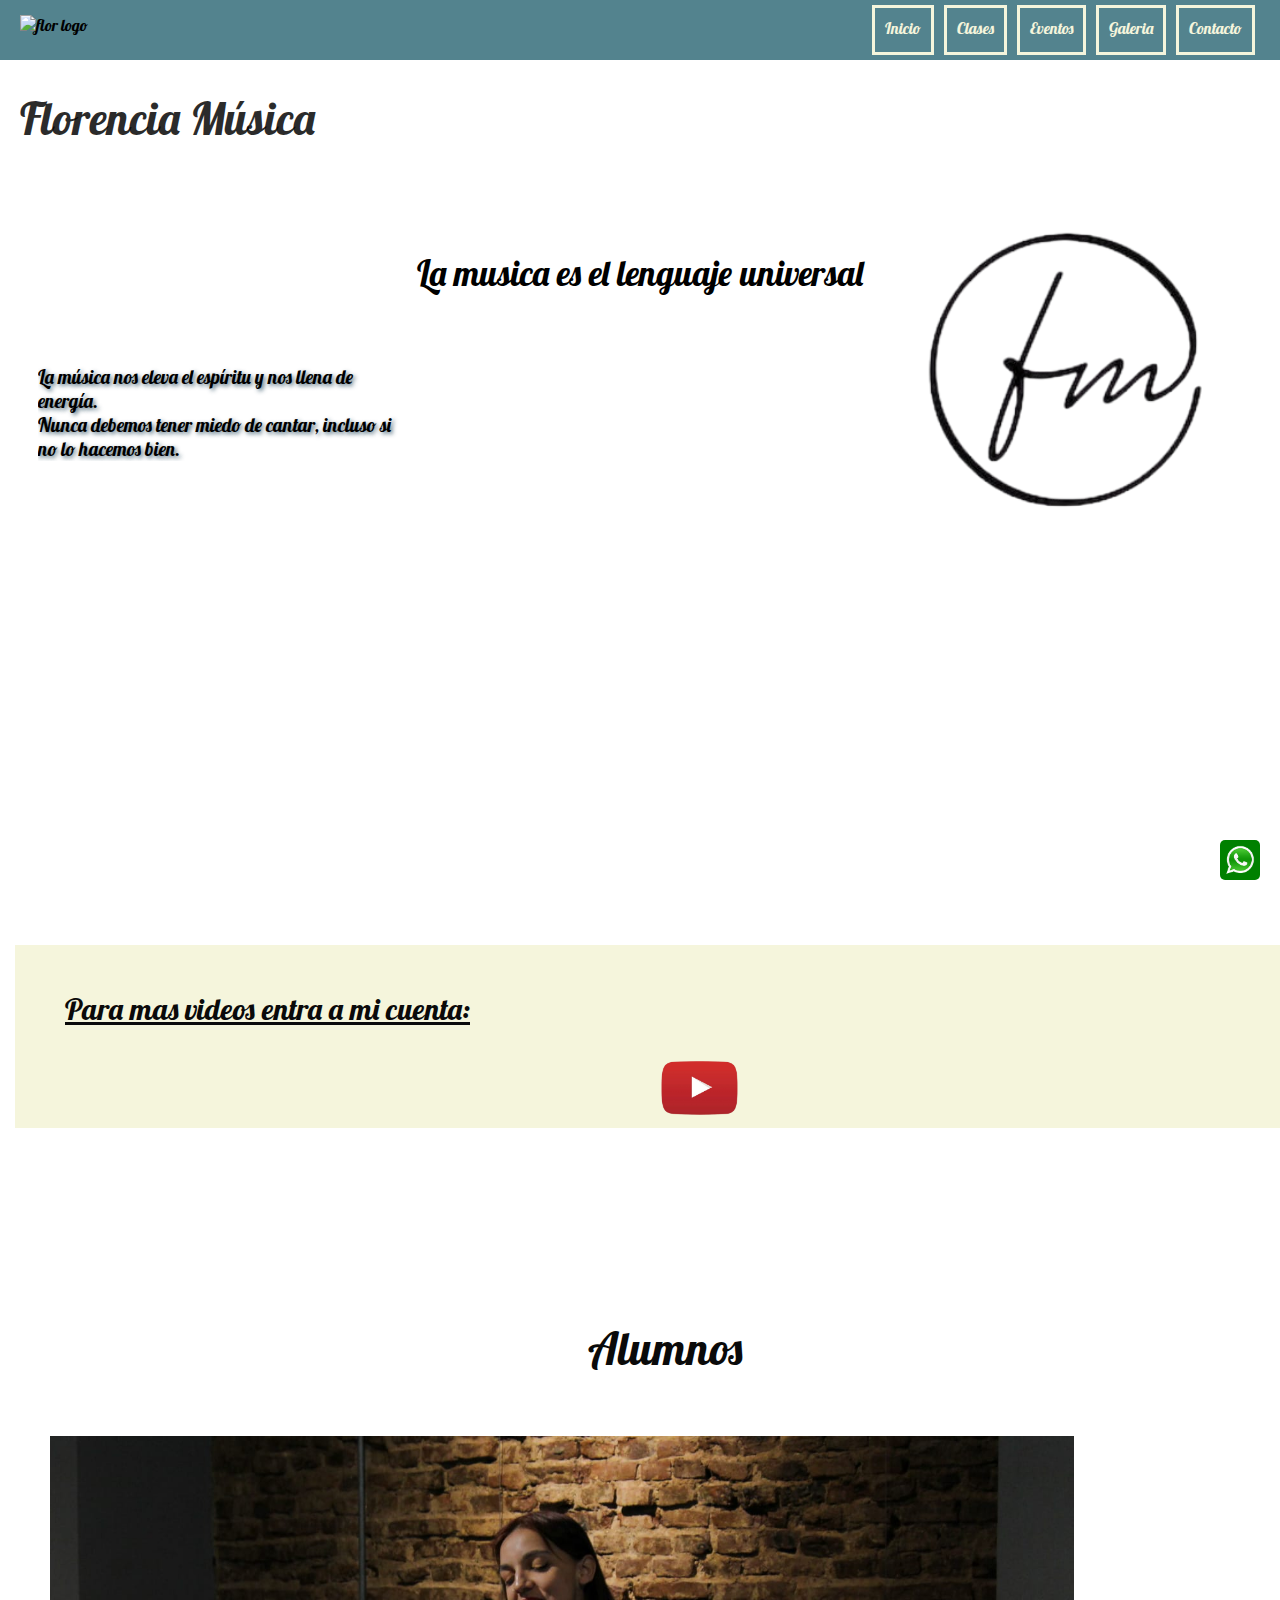
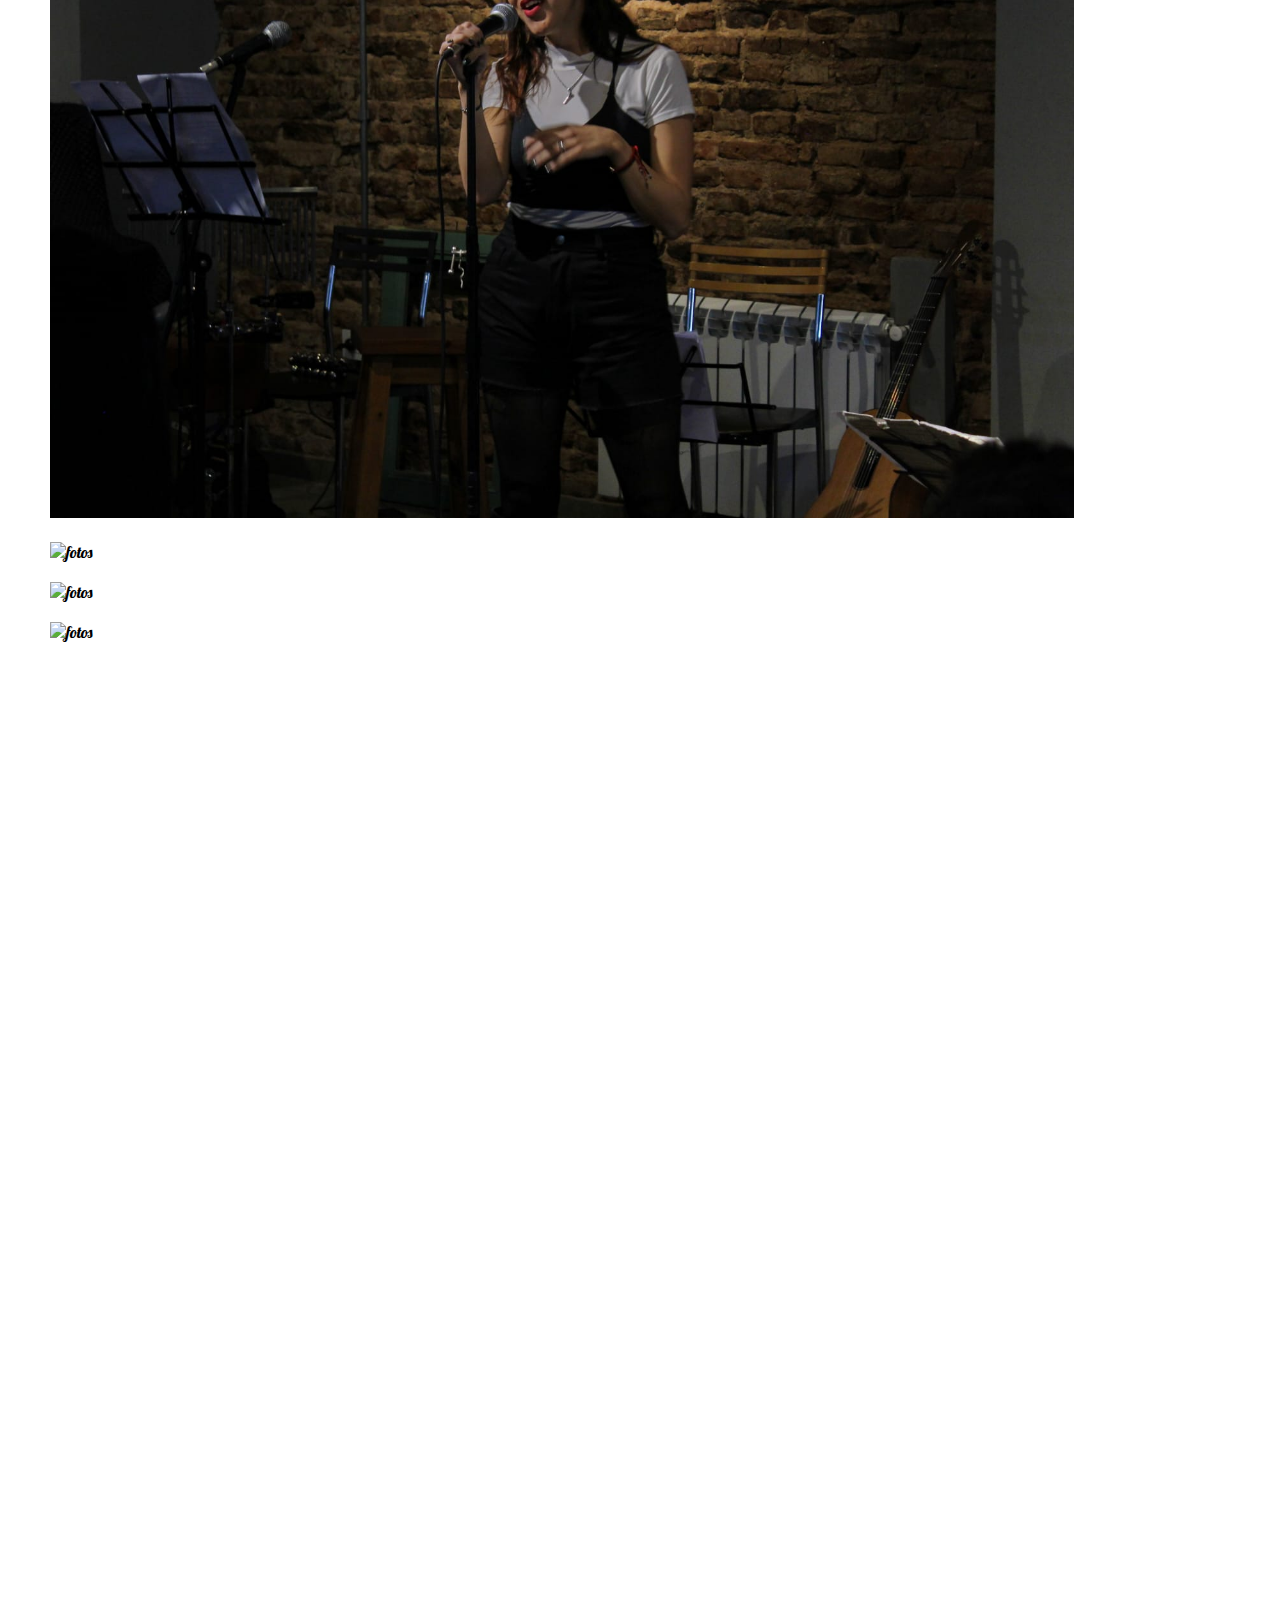
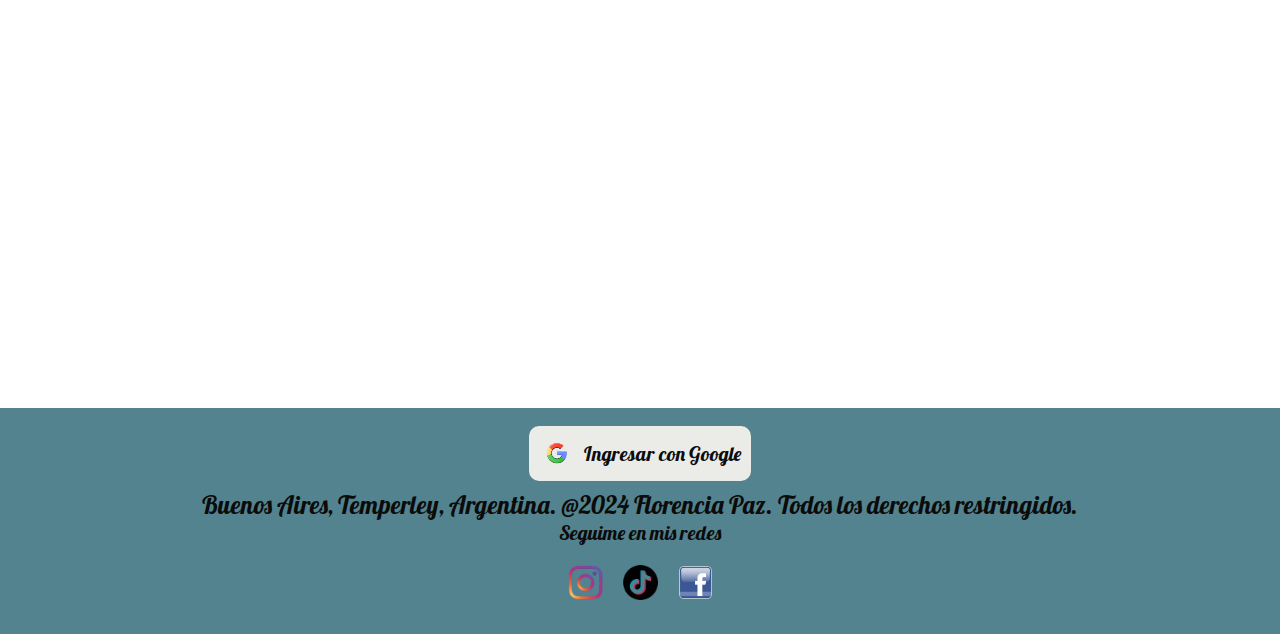
==== commit e13f1ad9: "50 c" ====
--- a/html/clases.html
+++ b/html/clases.html
@@ -13,10 +13,9 @@
 <body>
   
   <header>
-    <img class="logo" src="../IMG/FM_4B-removebg-preview.png" alt="flor logo">
+    <img class="logo" src="./IMG/FM_4B-removebg-preview.png" alt="flor logo">
         
     <nav class="navbar"> 
-      
       <a href="../index.html">Inicio</a>
       <a href="./clases.html">Clases</a>
       <a href="./eventos.html">Eventos</a>
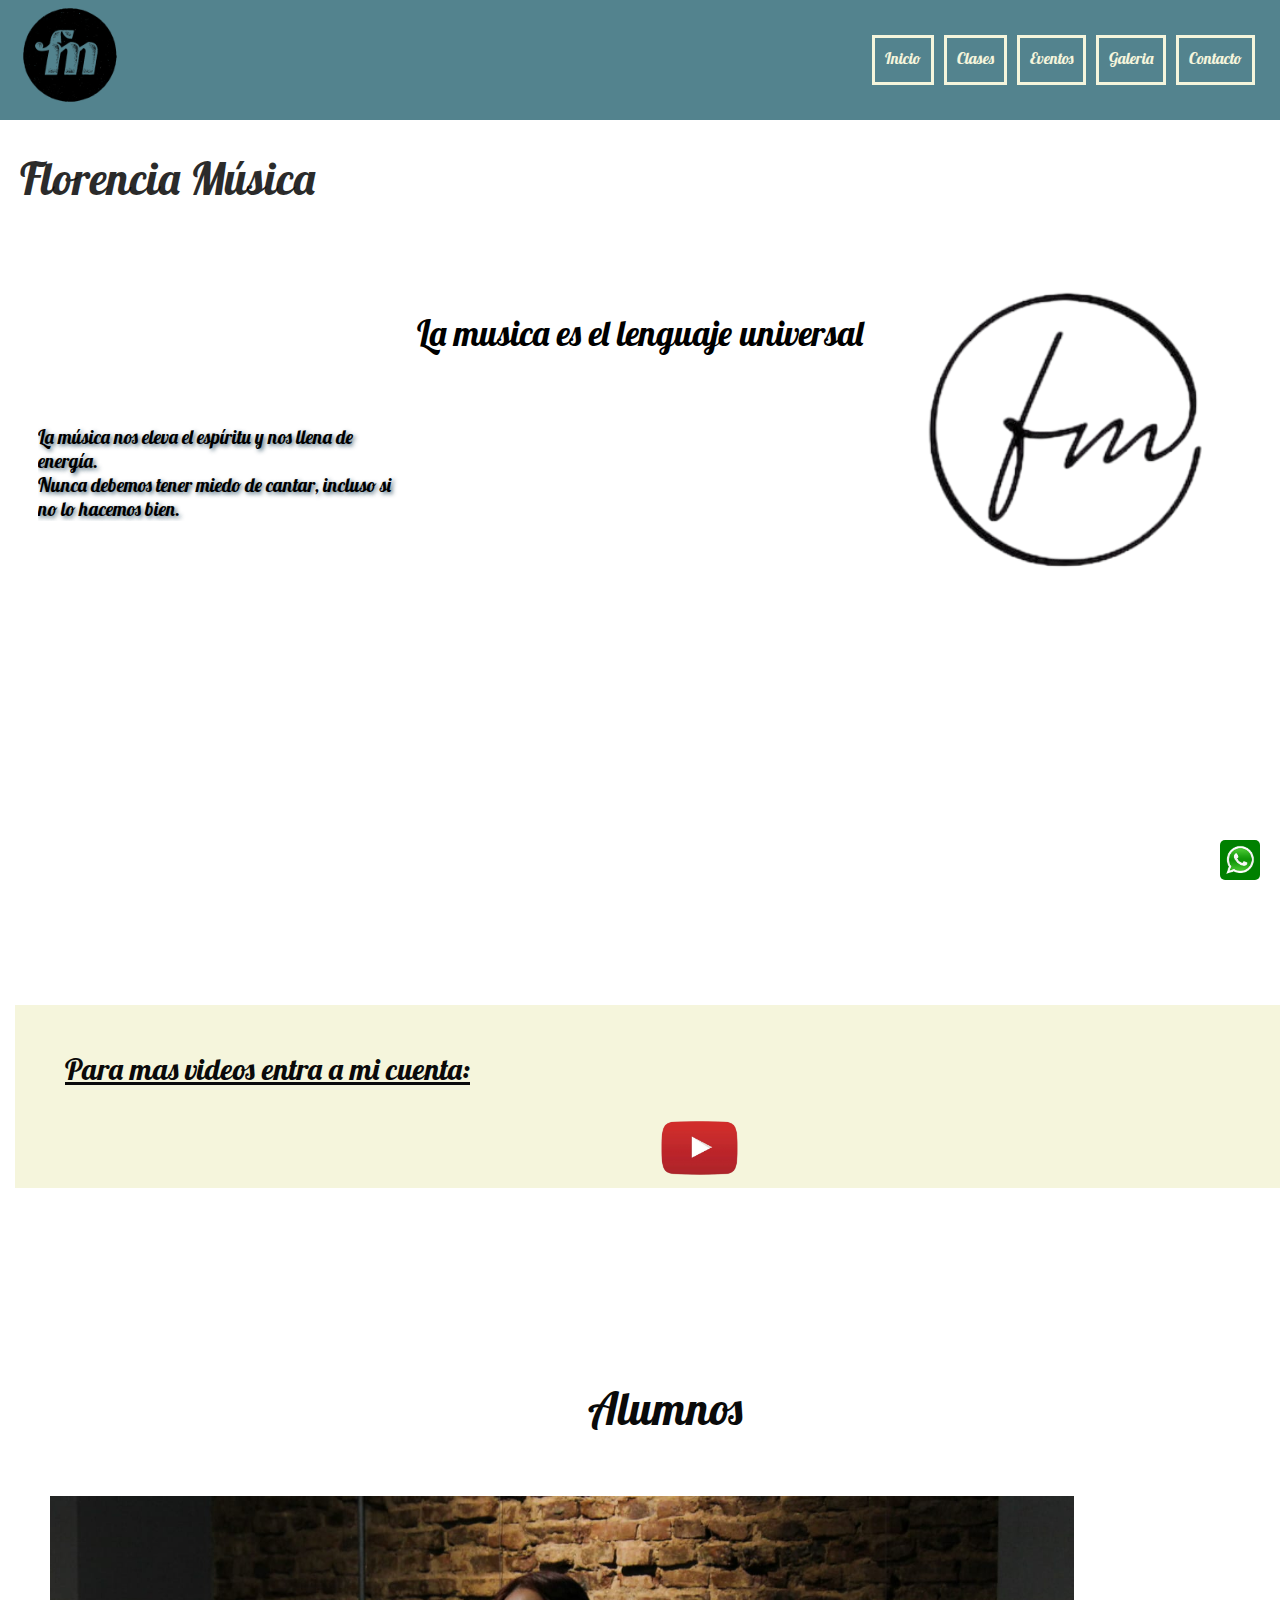
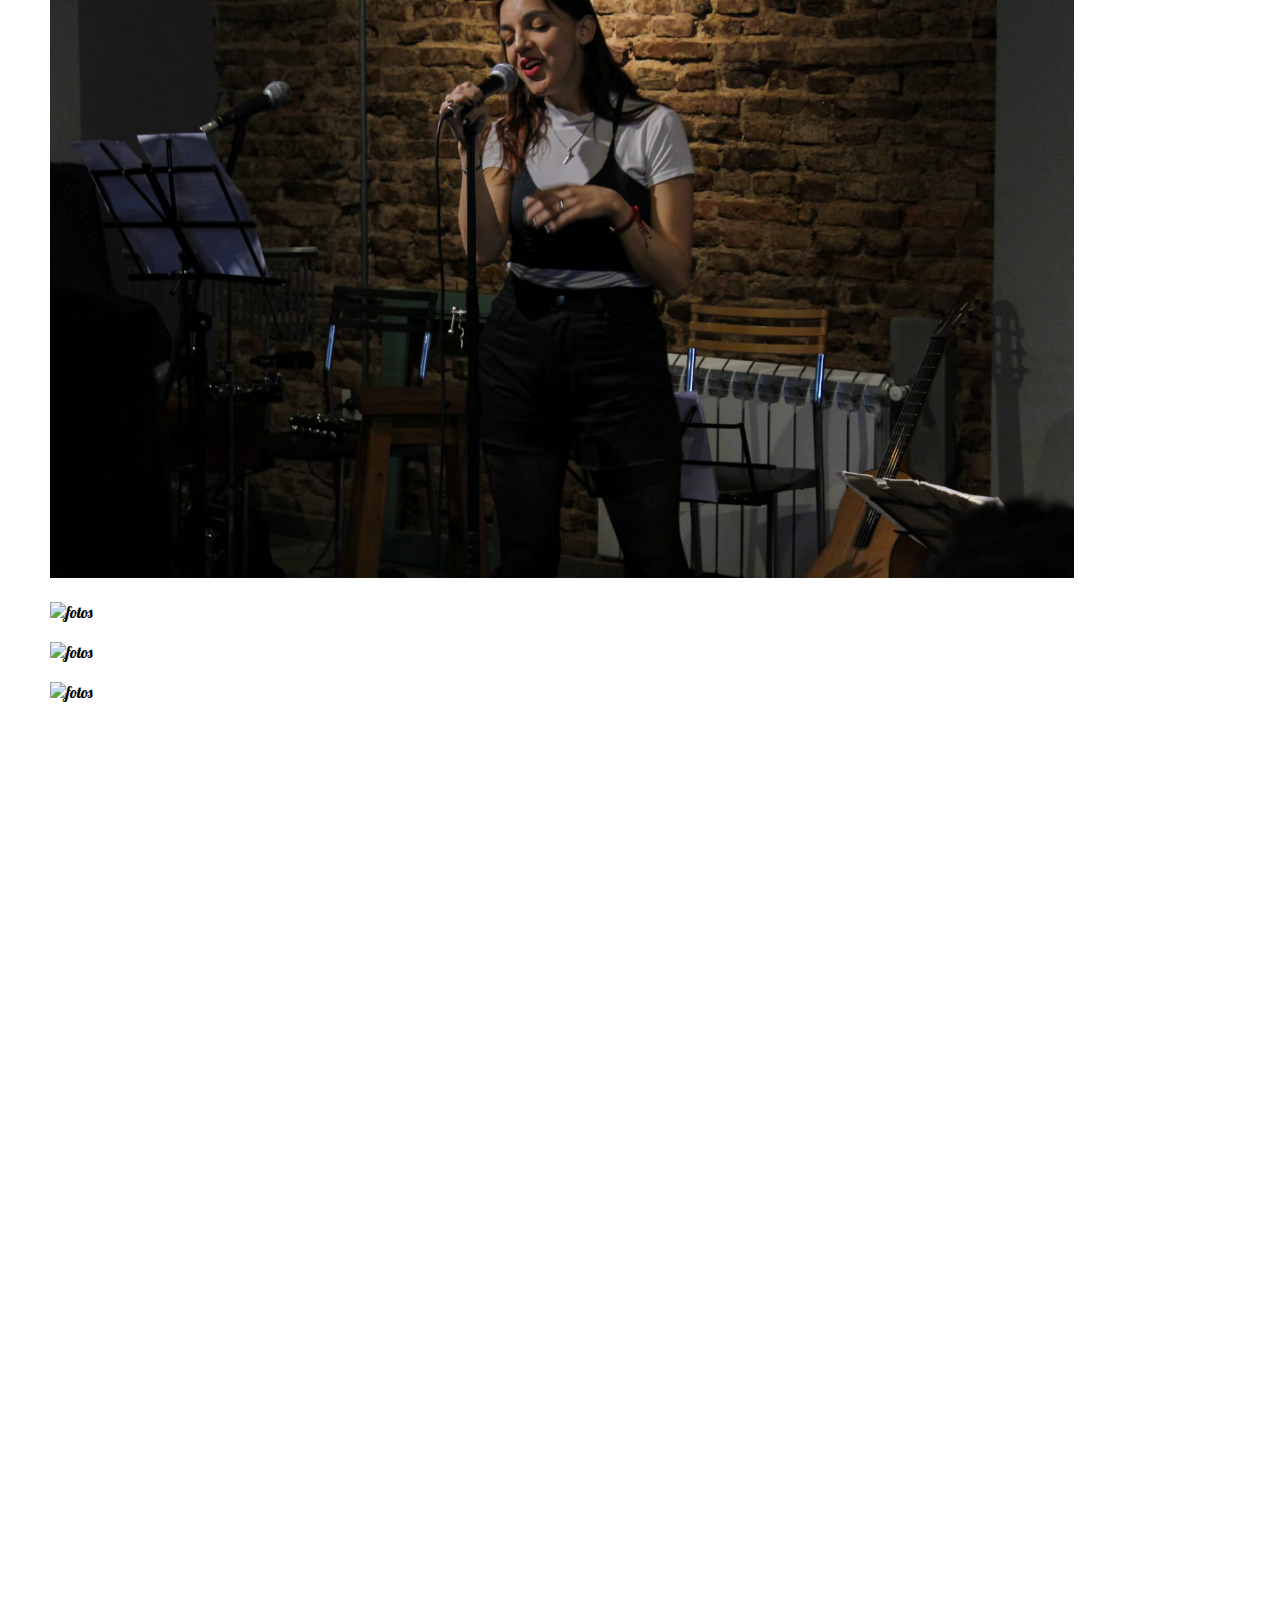
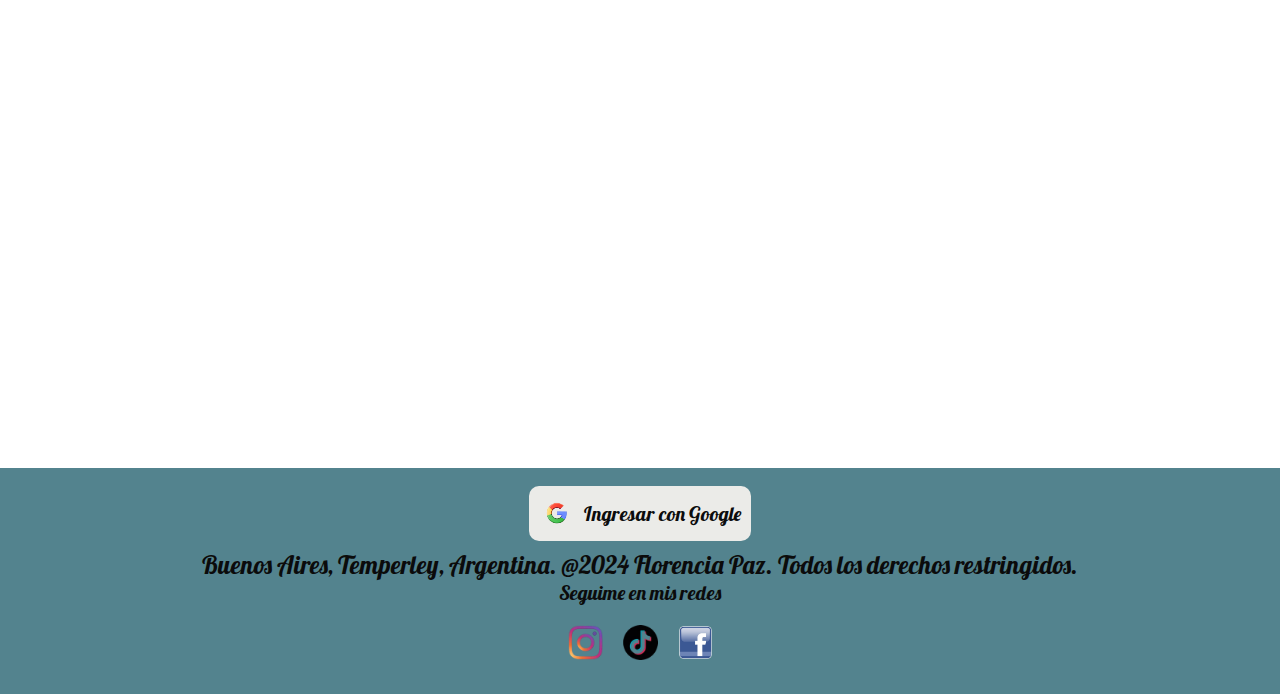
==== commit c6fef9db: "52 c" ====
--- a/html/clases.html
+++ b/html/clases.html
@@ -13,9 +13,10 @@
 <body>
   
   <header>
-    <img class="logo" src="./IMG/FM_4B-removebg-preview.png" alt="flor logo">
+    <img class="logo" src="../IMG/FM_4B-removebg-preview.png" alt="flor logo">
         
     <nav class="navbar"> 
+      
       <a href="../index.html">Inicio</a>
       <a href="./clases.html">Clases</a>
       <a href="./eventos.html">Eventos</a>
